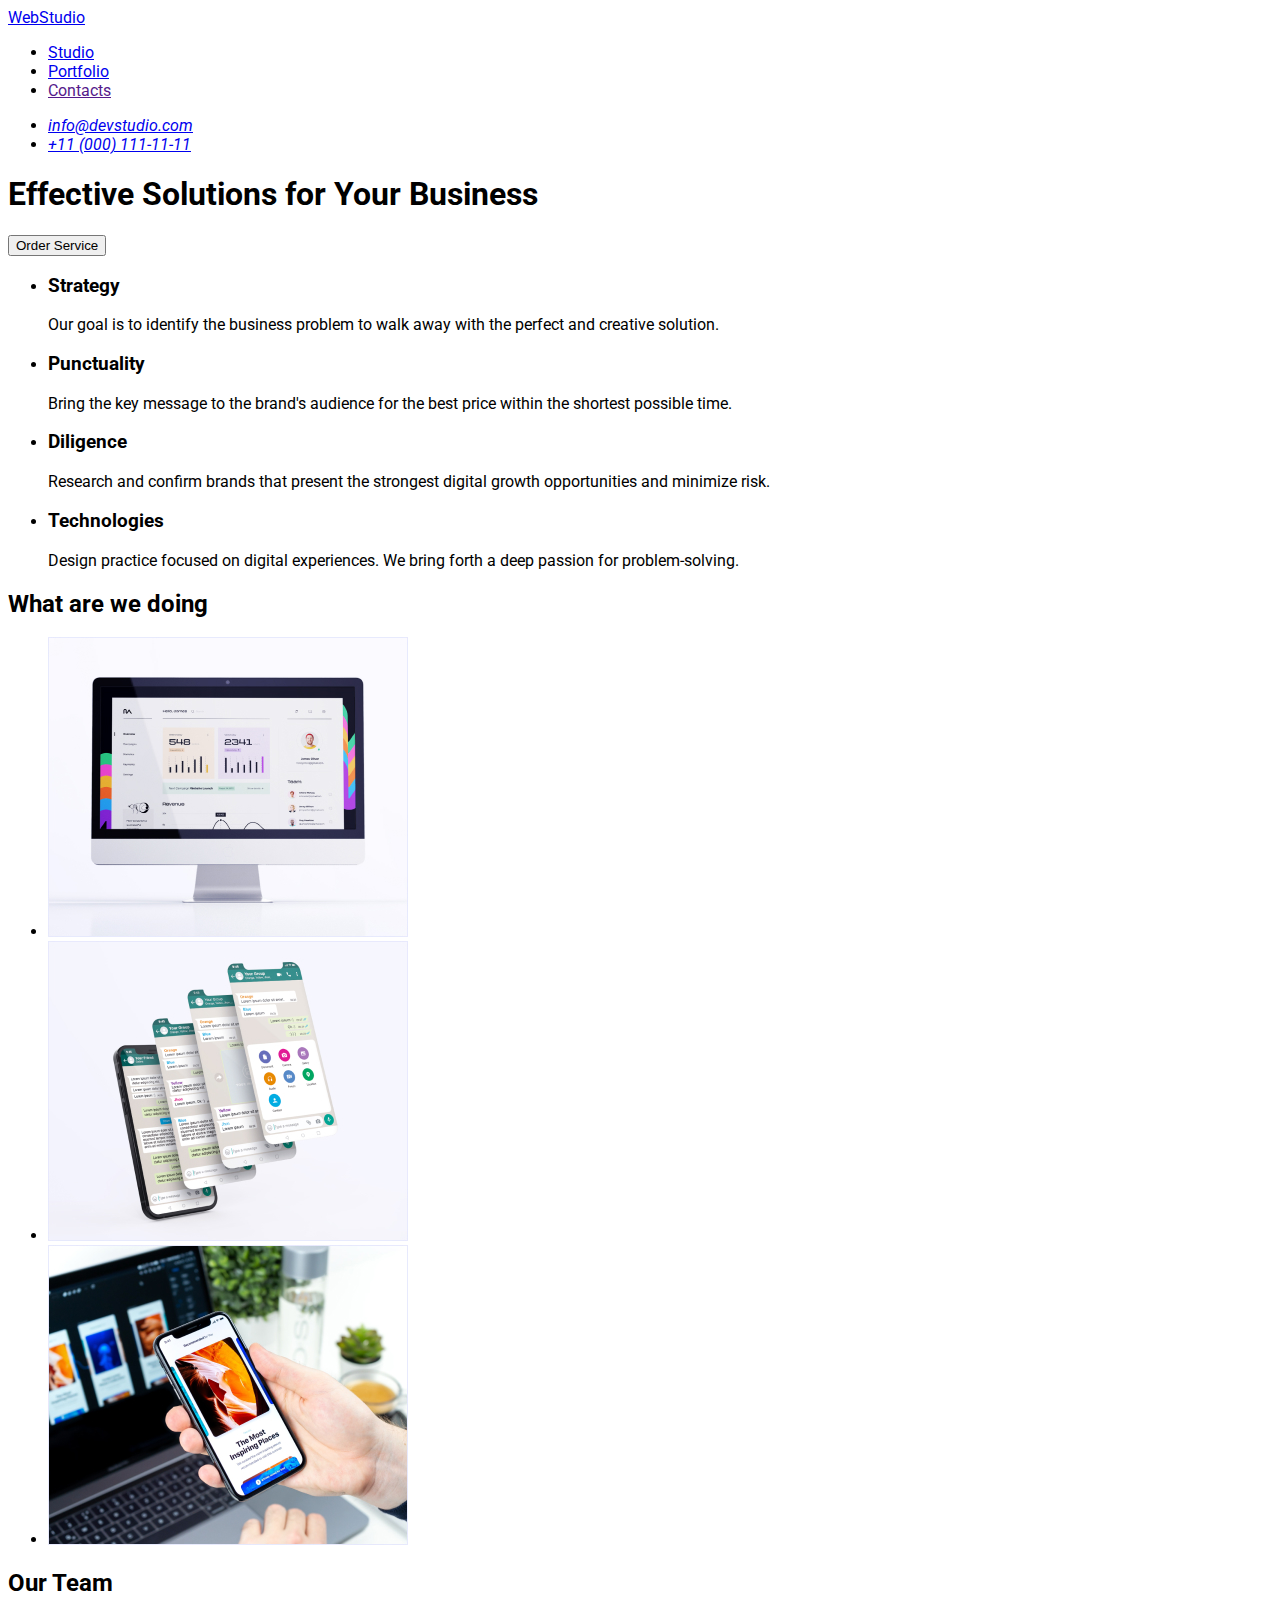
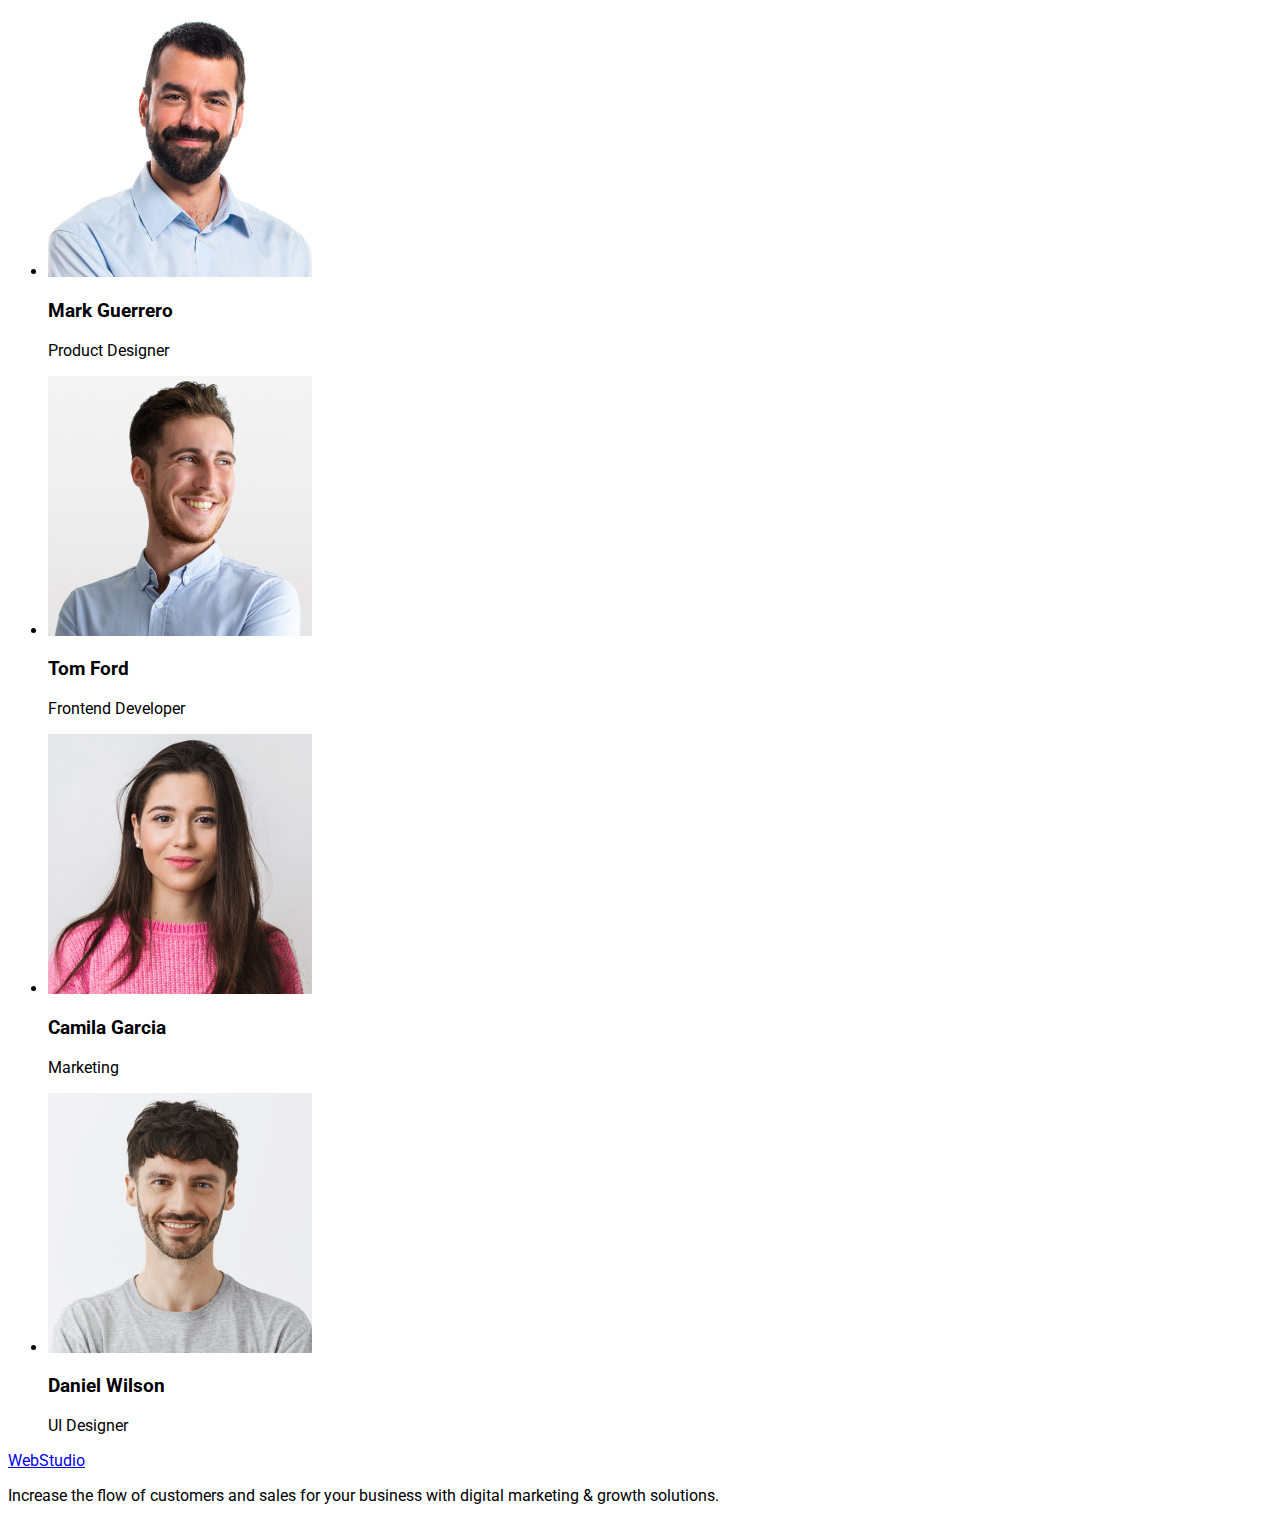
==== index.html @ bbcb8738 "Initial commit" ====
<!DOCTYPE html>
<html lang="en">
  <head>
    <meta charset="UTF-8" />
    <meta http-equiv="X-UA-Compatible" content="IE=edge" />
    <meta name="viewport" content="width=device-width, initial-scale=1.0" />
    <title>Studio</title>
    <link rel="stylesheet" href="./css/style.css" />

    <link rel="preconnect" href="https://fonts.googleapis.com" />
    <link rel="preconnect" href="https://fonts.gstatic.com" crossorigin />
    <link
      href="https://fonts.googleapis.com/css2?family=Roboto:wght@400;500;700;900&display=swap"
      rel="stylesheet"
    />
    <link rel="preconnect" href="https://fonts.googleapis.com" />
    <link rel="preconnect" href="https://fonts.gstatic.com" crossorigin />
    <link
      href="https://fonts.googleapis.com/css2?family=Raleway:wght@800&display=swap"
      rel="stylesheet"
    />
  </head>
  <body>
    <header>
      <nav>
        <a href="./index.html">WebStudio</a>
        <ul>
          <li>
            <a href="./index.html">Studio</a>
          </li>
          <li><a href="./portfolio.html">Portfolio</a></li>
          <li><a href="">Contacts</a></li>
        </ul>
      </nav>
      <address>
        <ul>
          <li>
            <a href="mailto:info@devstudio.com">info@devstudio.com</a>
          </li>
          <li><a href="tel:+110001111111">+11 (000) 111-11-11</a></li>
        </ul>
      </address>
    </header>

    <main>
      <section>
        <h1>Effective Solutions for Your Business</h1>
        <button type="button">Order Service</button>
      </section>

      <section>
        <h2 hidden>info</h2>
        <ul>
          <li>
            <h3>Strategy</h3>
            <p>
              Our goal is to identify the business problem to walk away with the
              perfect and creative solution.
            </p>
          </li>
          <li>
            <h3>Punctuality</h3>
            <p>
              Bring the key message to the brand's audience for the best price
              within the shortest possible time.
            </p>
          </li>
          <li>
            <h3>Diligence</h3>
            <p>
              Research and confirm brands that present the strongest digital
              growth opportunities and minimize risk.
            </p>
          </li>
          <li>
            <h3>Technologies</h3>
            <p>
              Design practice focused on digital experiences. We bring forth a
              deep passion for problem-solving.
            </p>
          </li>
        </ul>
      </section>
      <section>
        <h2>What are we doing</h2>
        <ul>
          <li><img src="./images/mac.jpg" alt="macbook" width="360" /></li>
          <li><img src="./images/phone.jpg" alt="phone" width="360" /></li>
          <li>
            <img src="./images/phone-mac.jpg" alt="macbook-phone" width="360" />
          </li>
        </ul>
      </section>
      <section>
        <h2>Our Team</h2>
        <ul>
          <li>
            <img src="./images/mark.jpg" alt="mark" width="264" />
            <h3>Mark Guerrero</h3>
            <p>Product Designer</p>
          </li>

          <li>
            <img src="./images/tom.jpg" alt="tom" width="264" />
            <h3>Tom Ford</h3>
            <p>Frontend Developer</p>
          </li>

          <li>
            <img src="./images/camila.jpg" alt="camila" width="264" />
            <h3>Camila Garcia</h3>
            <p>Marketing</p>
          </li>

          <li>
            <img src="./images/daniel.jpg" alt="daniel" width="264" />
            <h3>Daniel Wilson</h3>
            <p>UI Designer</p>
          </li>
        </ul>
      </section>
    </main>
    <footer>
      <a href="./index.html">WebStudio</a>
      <p>
        Increase the flow of customers and sales for your business with digital
        marketing & growth solutions.
      </p>
    </footer>
  </body>
</html>
---- css/style.css ----
body{
font-family: 'Roboto', sans-serif;
color: black;
}
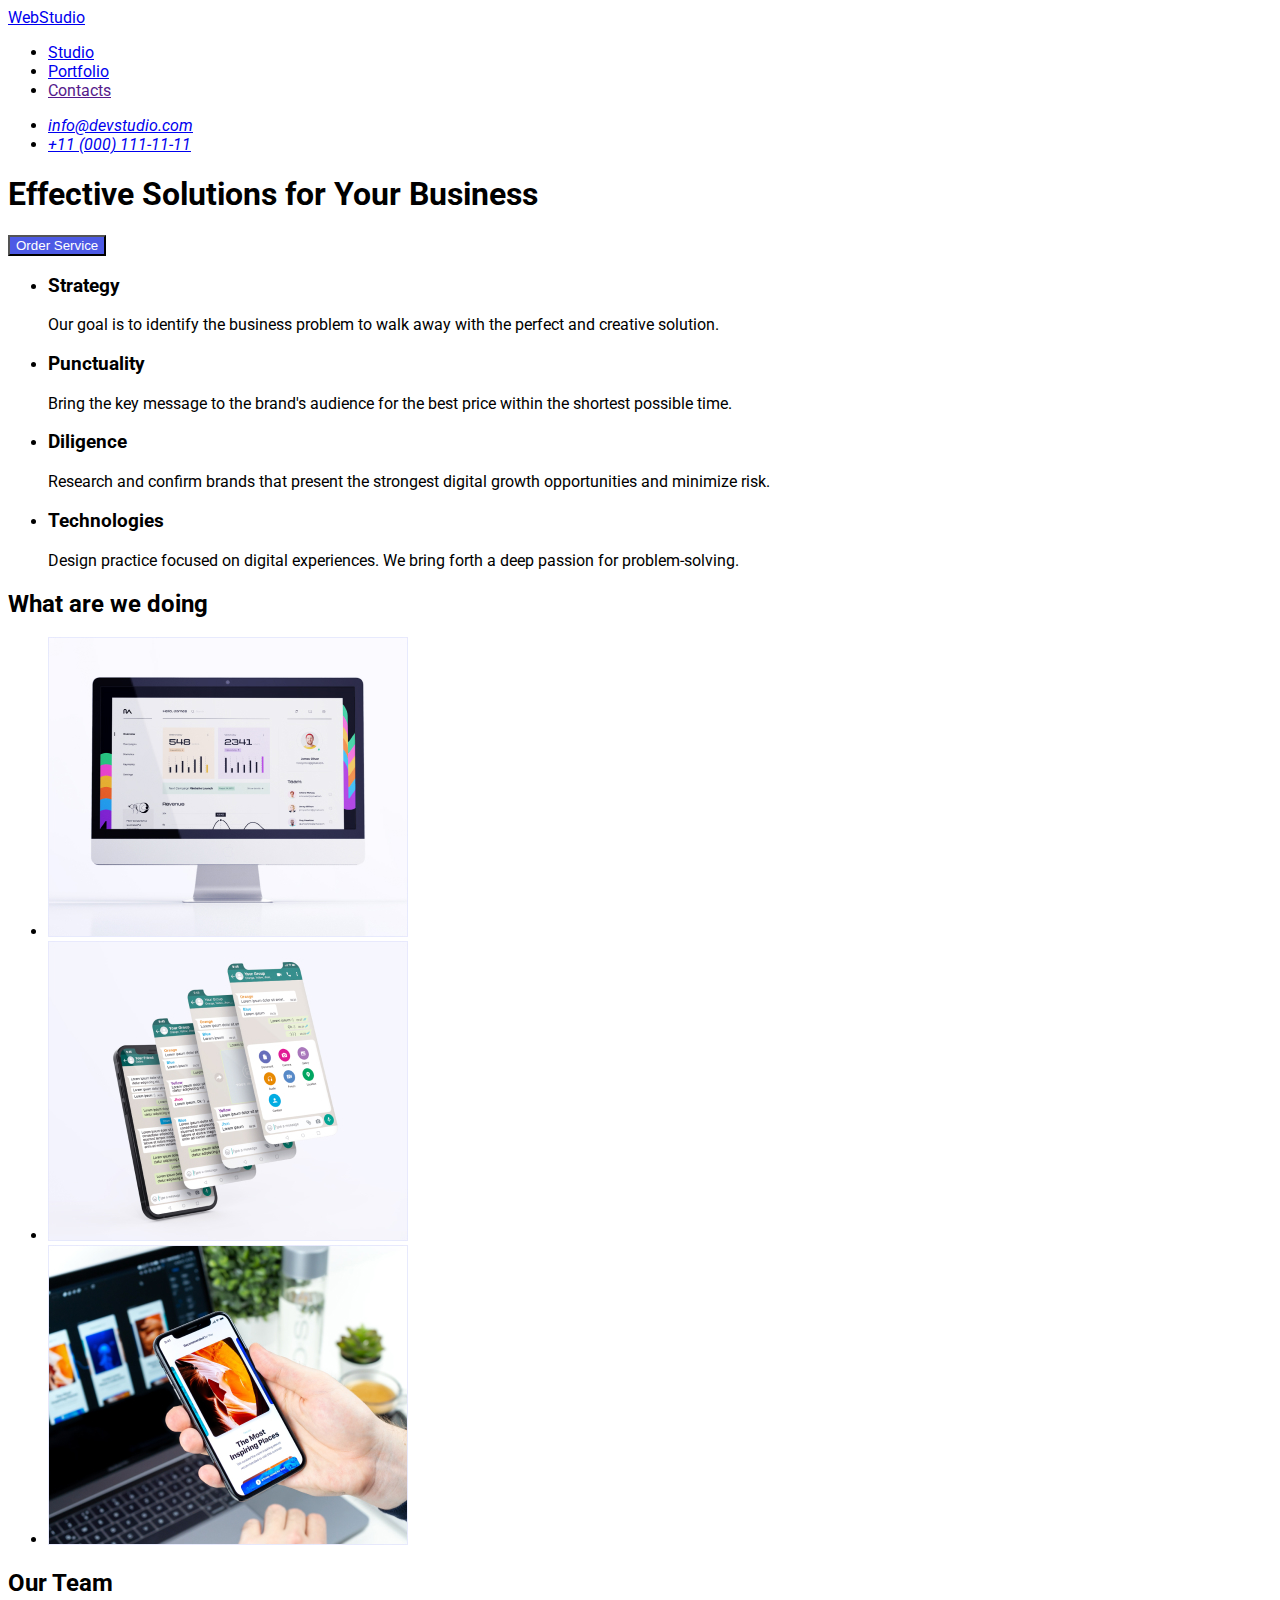
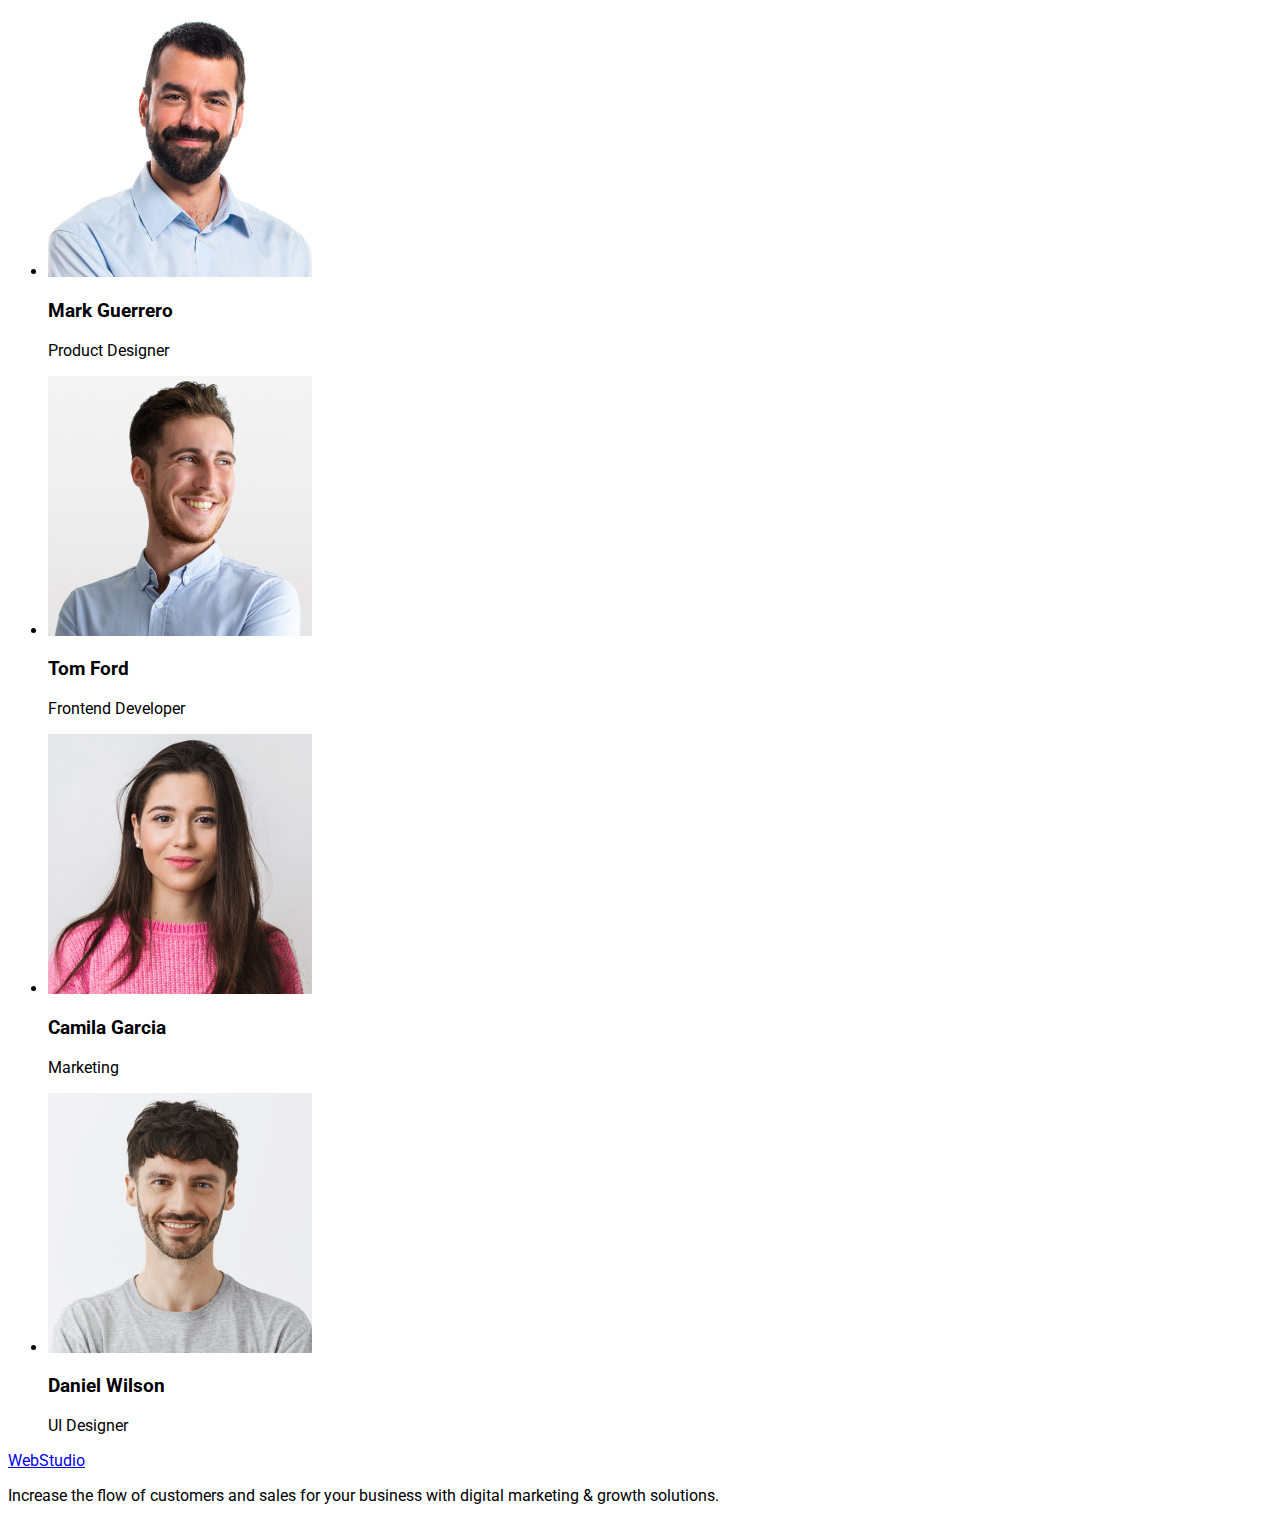
==== commit e93f95c4: "qwe" ====
--- a/index.html
+++ b/index.html
@@ -45,7 +45,7 @@
     <main>
       <section>
         <h1>Effective Solutions for Your Business</h1>
-        <button type="button">Order Service</button>
+        <button class="order_service" type="button">Order Service</button>
       </section>
 
       <section>
--- a/css/style.css
+++ b/css/style.css
@@ -1,4 +1,11 @@
 body{
 font-family: 'Roboto', sans-serif;
 color: black;
+}
+.order_service{
+    color:white;
+    background-color: #4D5AE5;
+}
+.order_service:hover{
+    background-color: #404BBF;
 }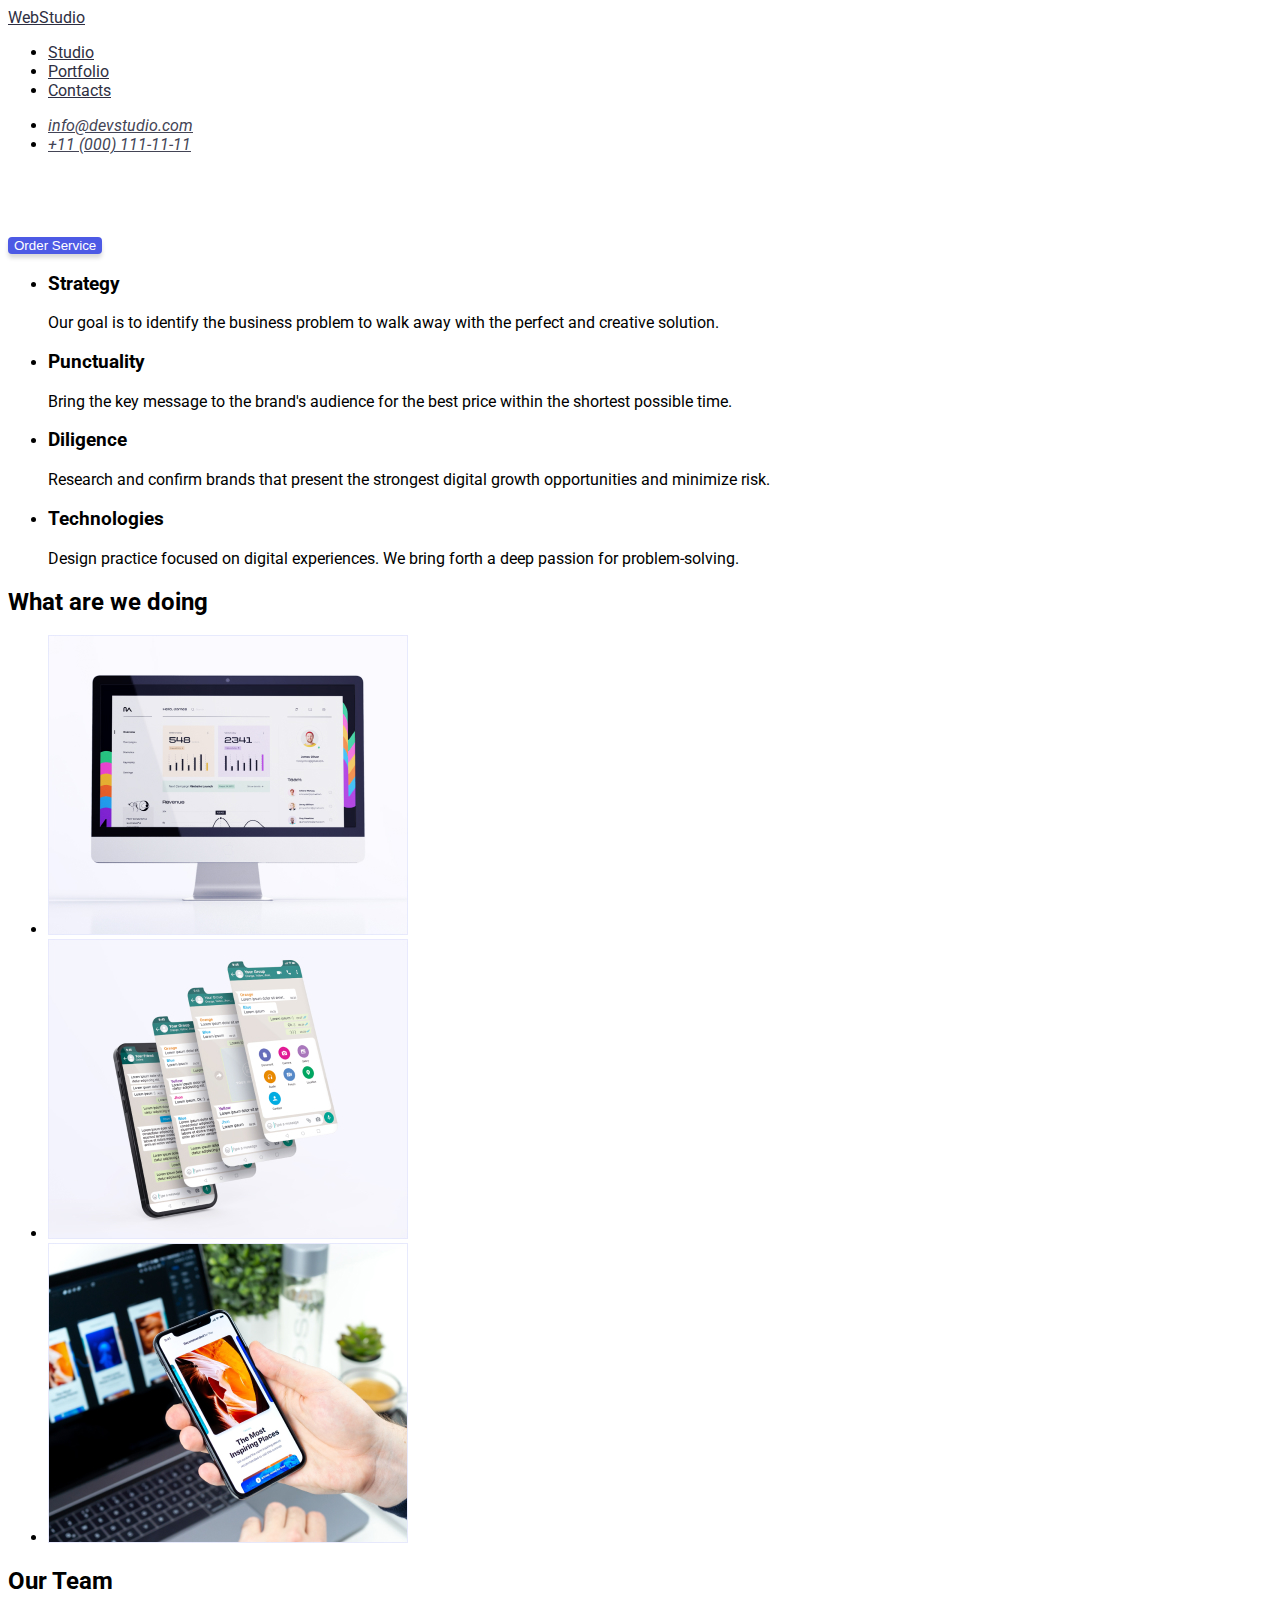
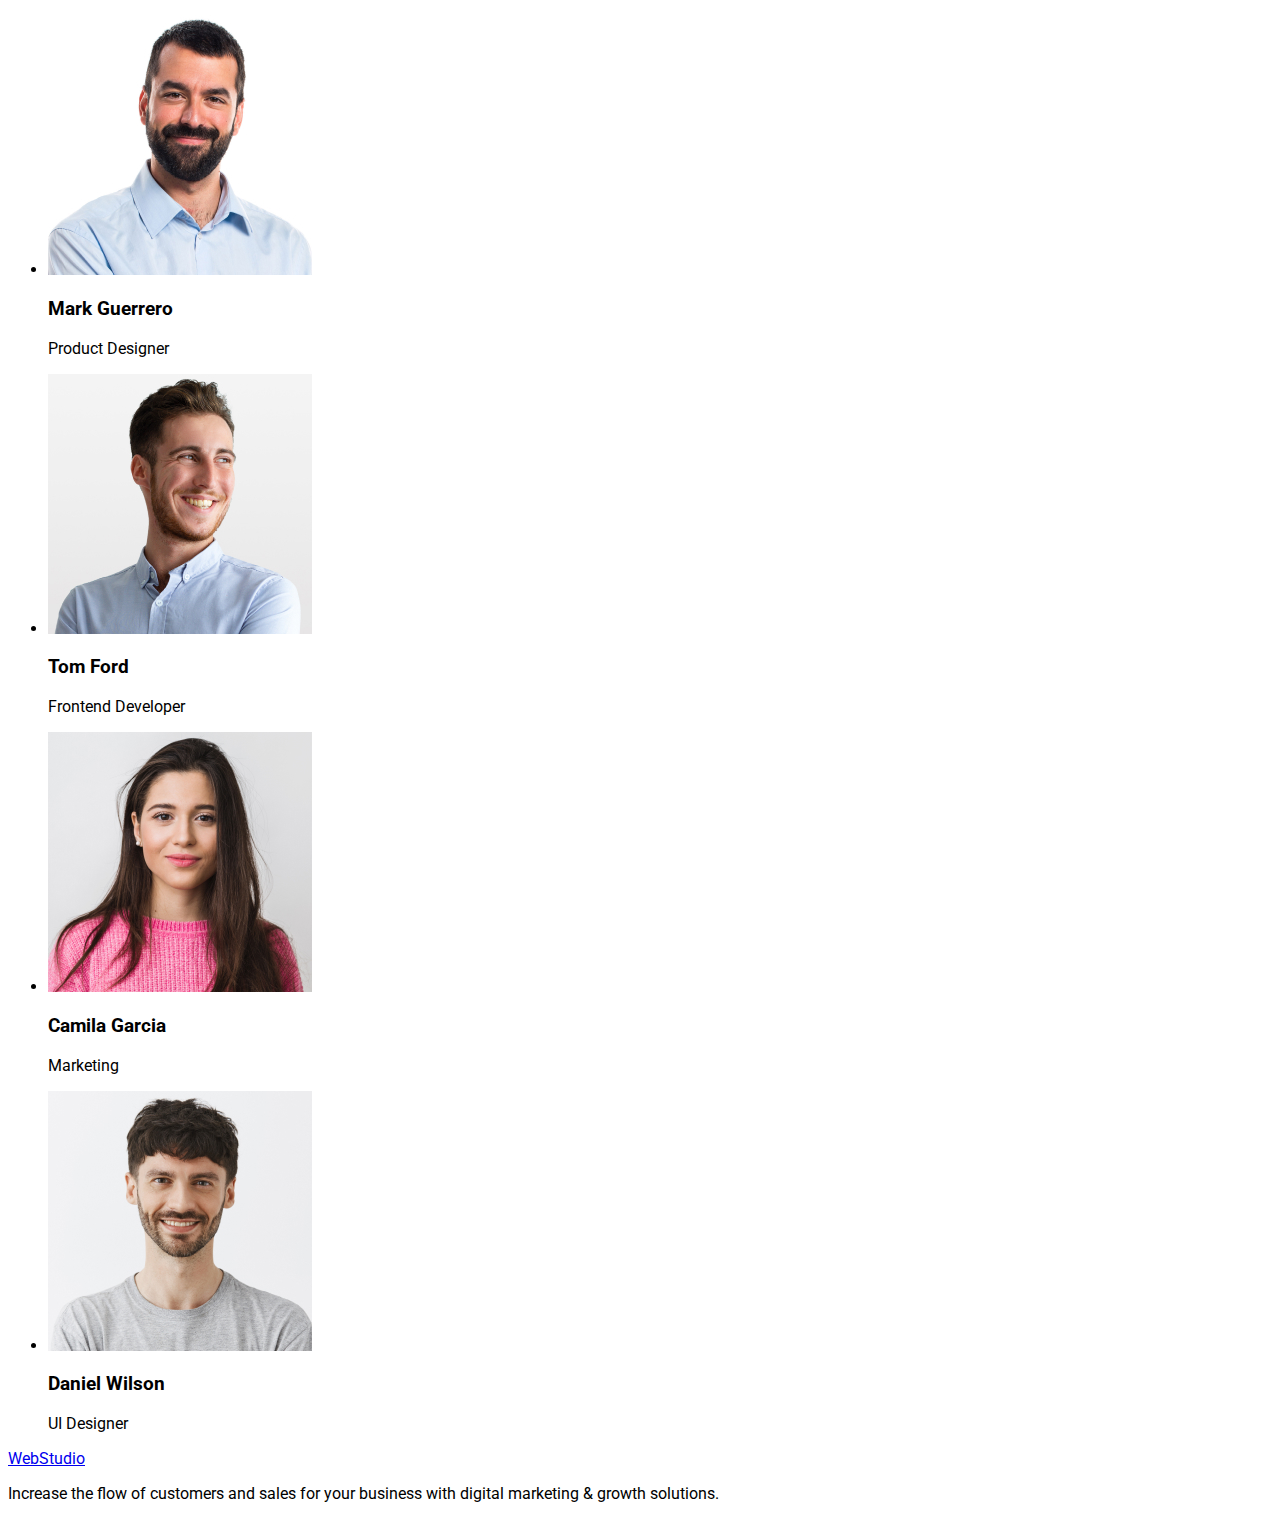
==== commit 9a6c00c3: "qwe" ====
--- a/index.html
+++ b/index.html
@@ -23,28 +23,32 @@
   <body>
     <header>
       <nav>
-        <a href="./index.html">WebStudio</a>
+        <a class="head_nav" href="./index.html">WebStudio</a>
         <ul>
           <li>
-            <a href="./index.html">Studio</a>
+            <a class="head_nav" href="./index.html">Studio</a>
           </li>
-          <li><a href="./portfolio.html">Portfolio</a></li>
-          <li><a href="">Contacts</a></li>
+          <li><a class="head_nav" href="./portfolio.html">Portfolio</a></li>
+          <li><a class="head_nav" href="">Contacts</a></li>
         </ul>
       </nav>
       <address>
         <ul>
           <li>
-            <a href="mailto:info@devstudio.com">info@devstudio.com</a>
+            <a class="contacts" href="mailto:info@devstudio.com"
+              >info@devstudio.com</a
+            >
           </li>
-          <li><a href="tel:+110001111111">+11 (000) 111-11-11</a></li>
+          <li>
+            <a class="contacts" href="tel:+110001111111">+11 (000) 111-11-11</a>
+          </li>
         </ul>
       </address>
     </header>
 
     <main>
       <section>
-        <h1>Effective Solutions for Your Business</h1>
+        <h1 class="main_title">Effective Solutions for Your Business</h1>
         <button class="order_service" type="button">Order Service</button>
       </section>
 
--- a/css/style.css
+++ b/css/style.css
@@ -2,10 +2,42 @@
 font-family: 'Roboto', sans-serif;
 color: black;
 }
+
+button{
+    cursor: pointer;
+}
 .order_service{
     color:white;
     background-color: #4D5AE5;
+   
+    box-shadow: 0 4px 4px rgba(0, 0, 0, 0.15);
+        border-radius: 4px;
+        border: none;
 }
 .order_service:hover{
     background-color: #404BBF;
+}
+.main_title{
+    color: white;
+}
+.contacts{
+    color: #434455;
+}
+.contacts:hover {
+color: #404BBF;
+}
+.head_nav{
+    color: #2E2F42;
+}
+.head_nav:hover{
+    color: #404BBF;
+}
+.main_button{
+    background: #F4F4FD;
+    color: #404BBF;
+border: none;
+}
+.main_button:hover{
+    background: #404BBF;
+    color: #F4F4FD;
 }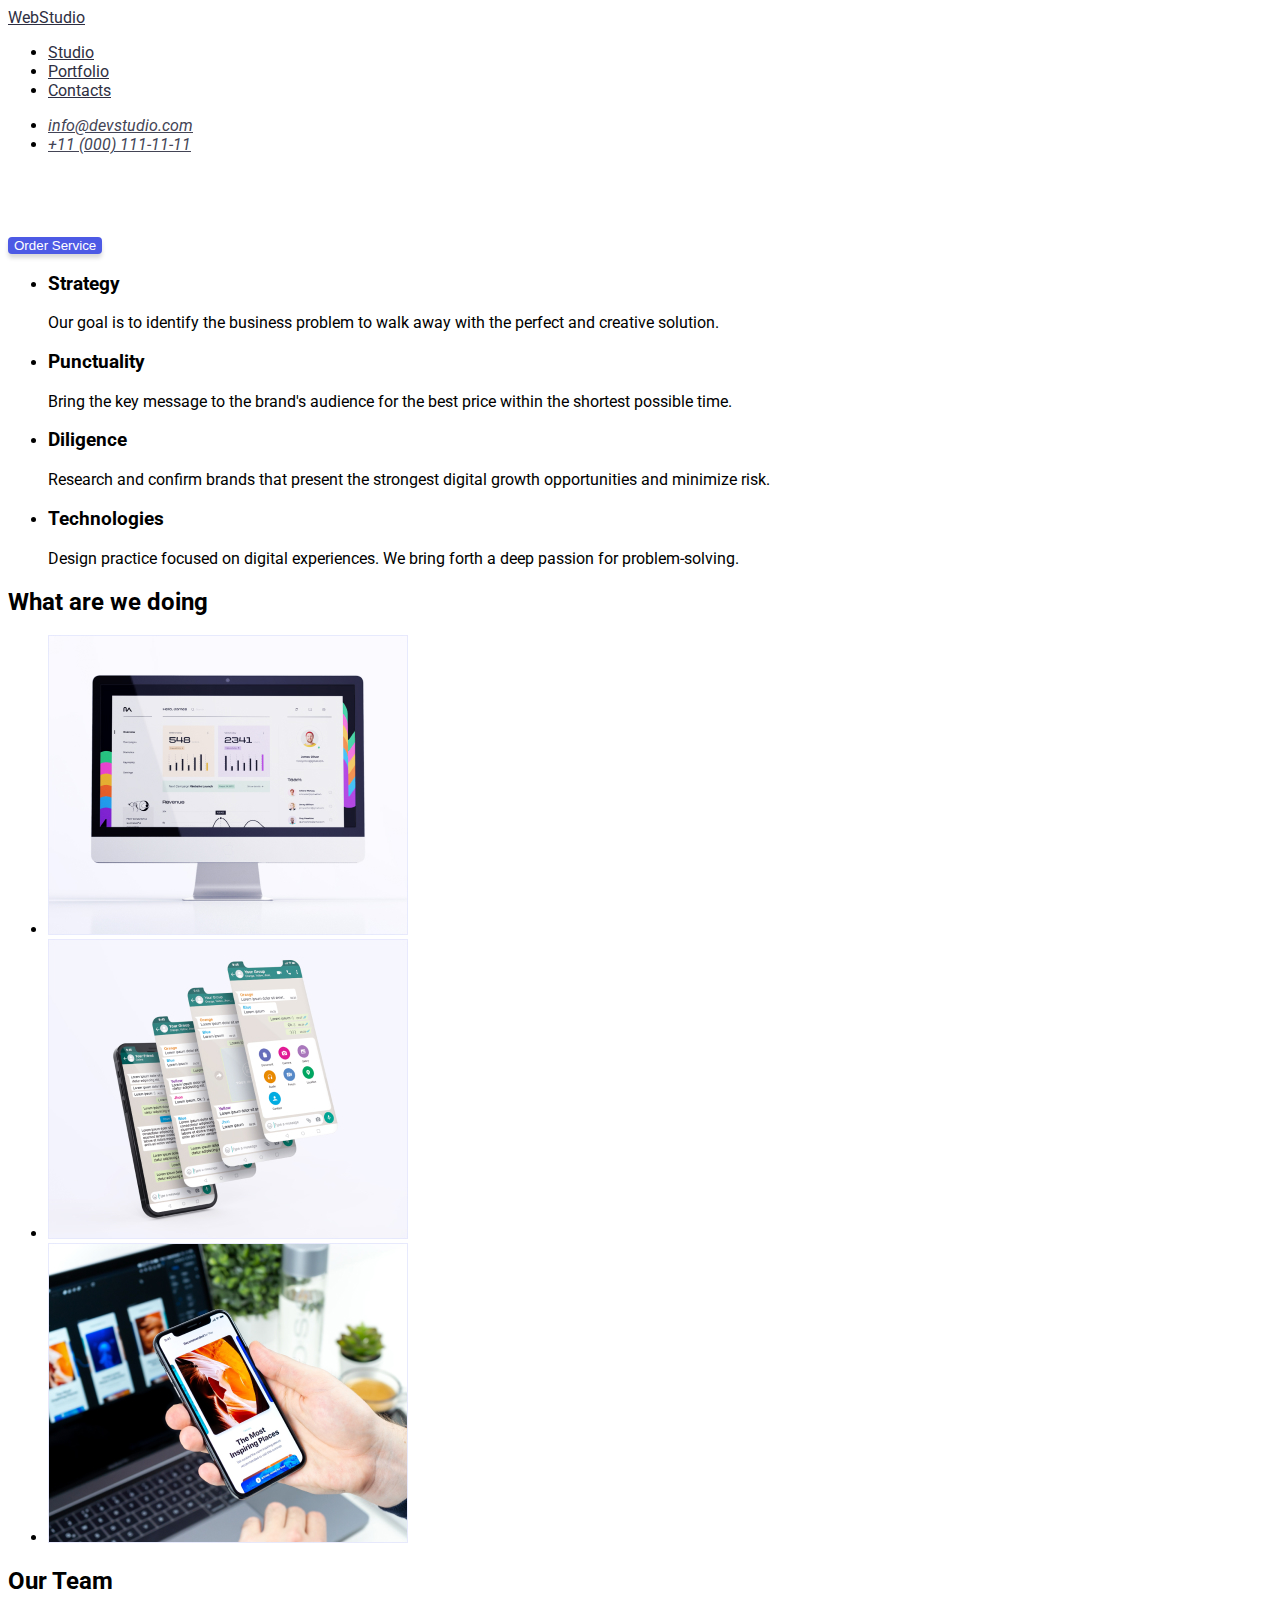
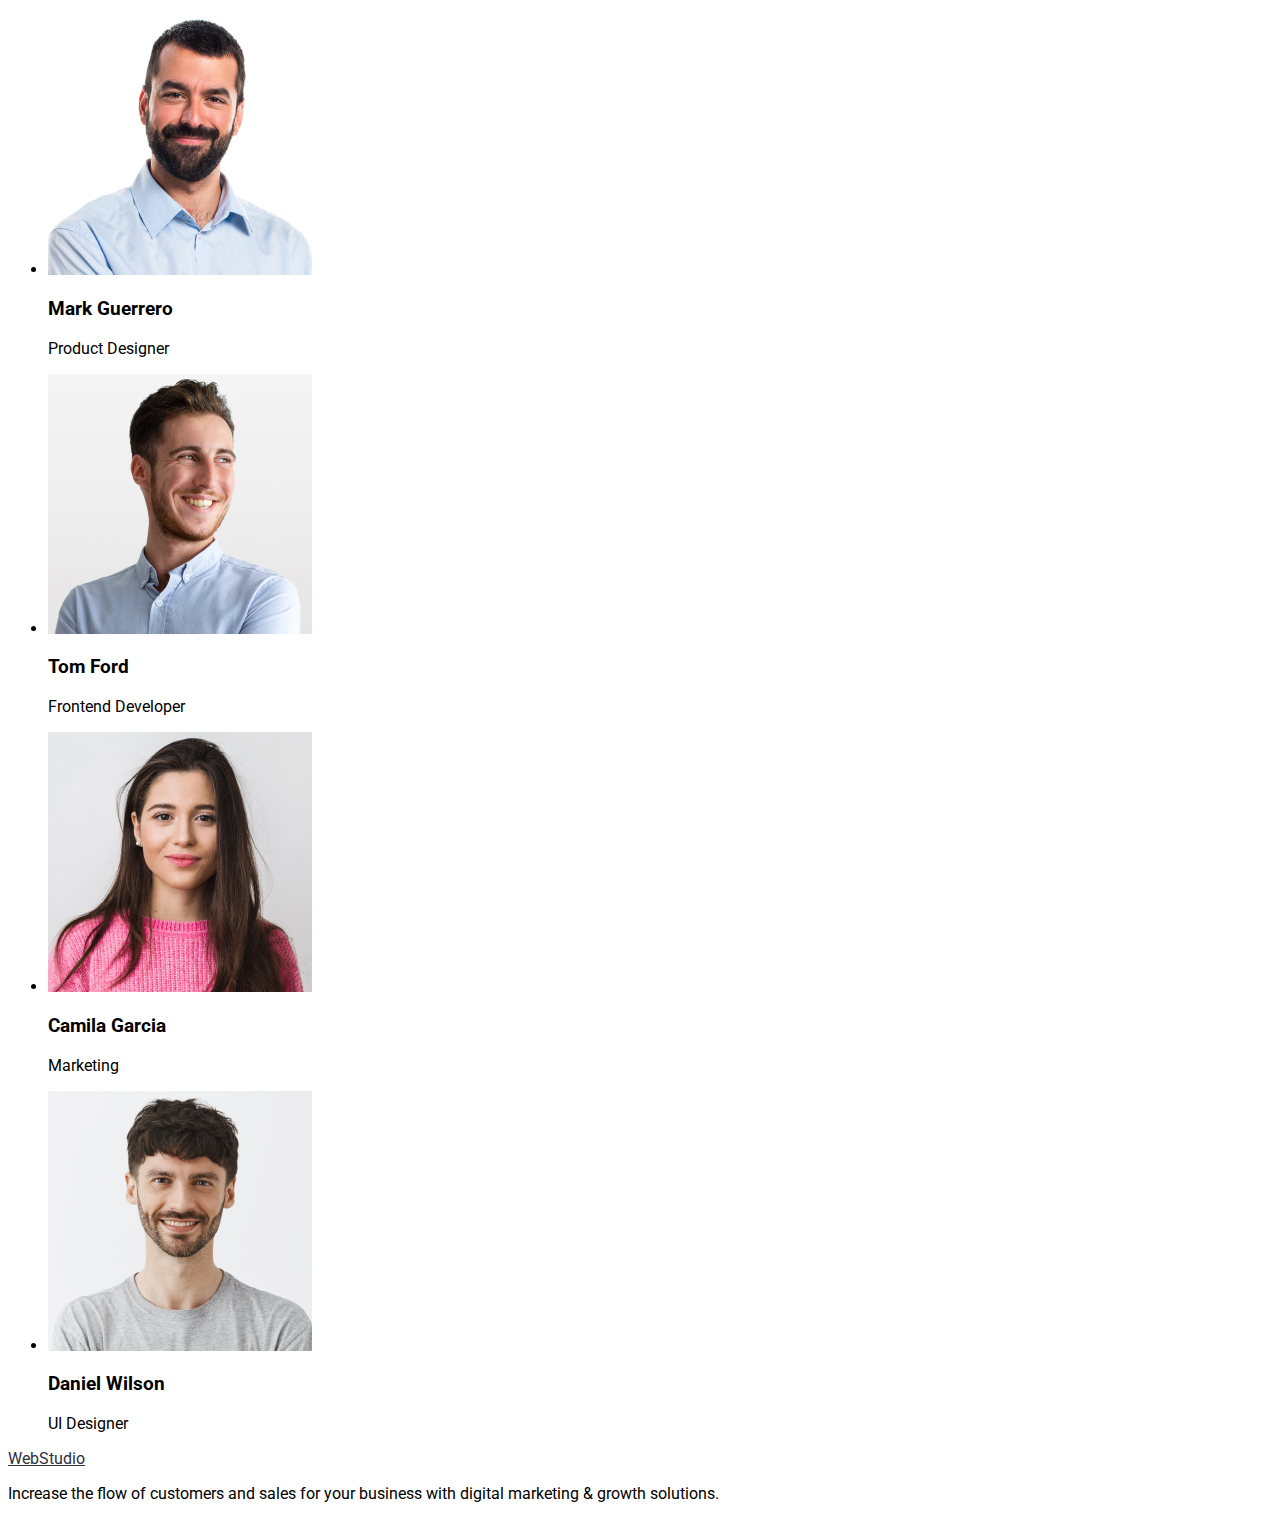
==== commit 3689bc3a: "qwe" ====
--- a/index.html
+++ b/index.html
@@ -125,7 +125,7 @@
       </section>
     </main>
     <footer>
-      <a href="./index.html">WebStudio</a>
+      <a class="head_nav" href="./index.html">WebStudio</a>
       <p>
         Increase the flow of customers and sales for your business with digital
         marketing & growth solutions.
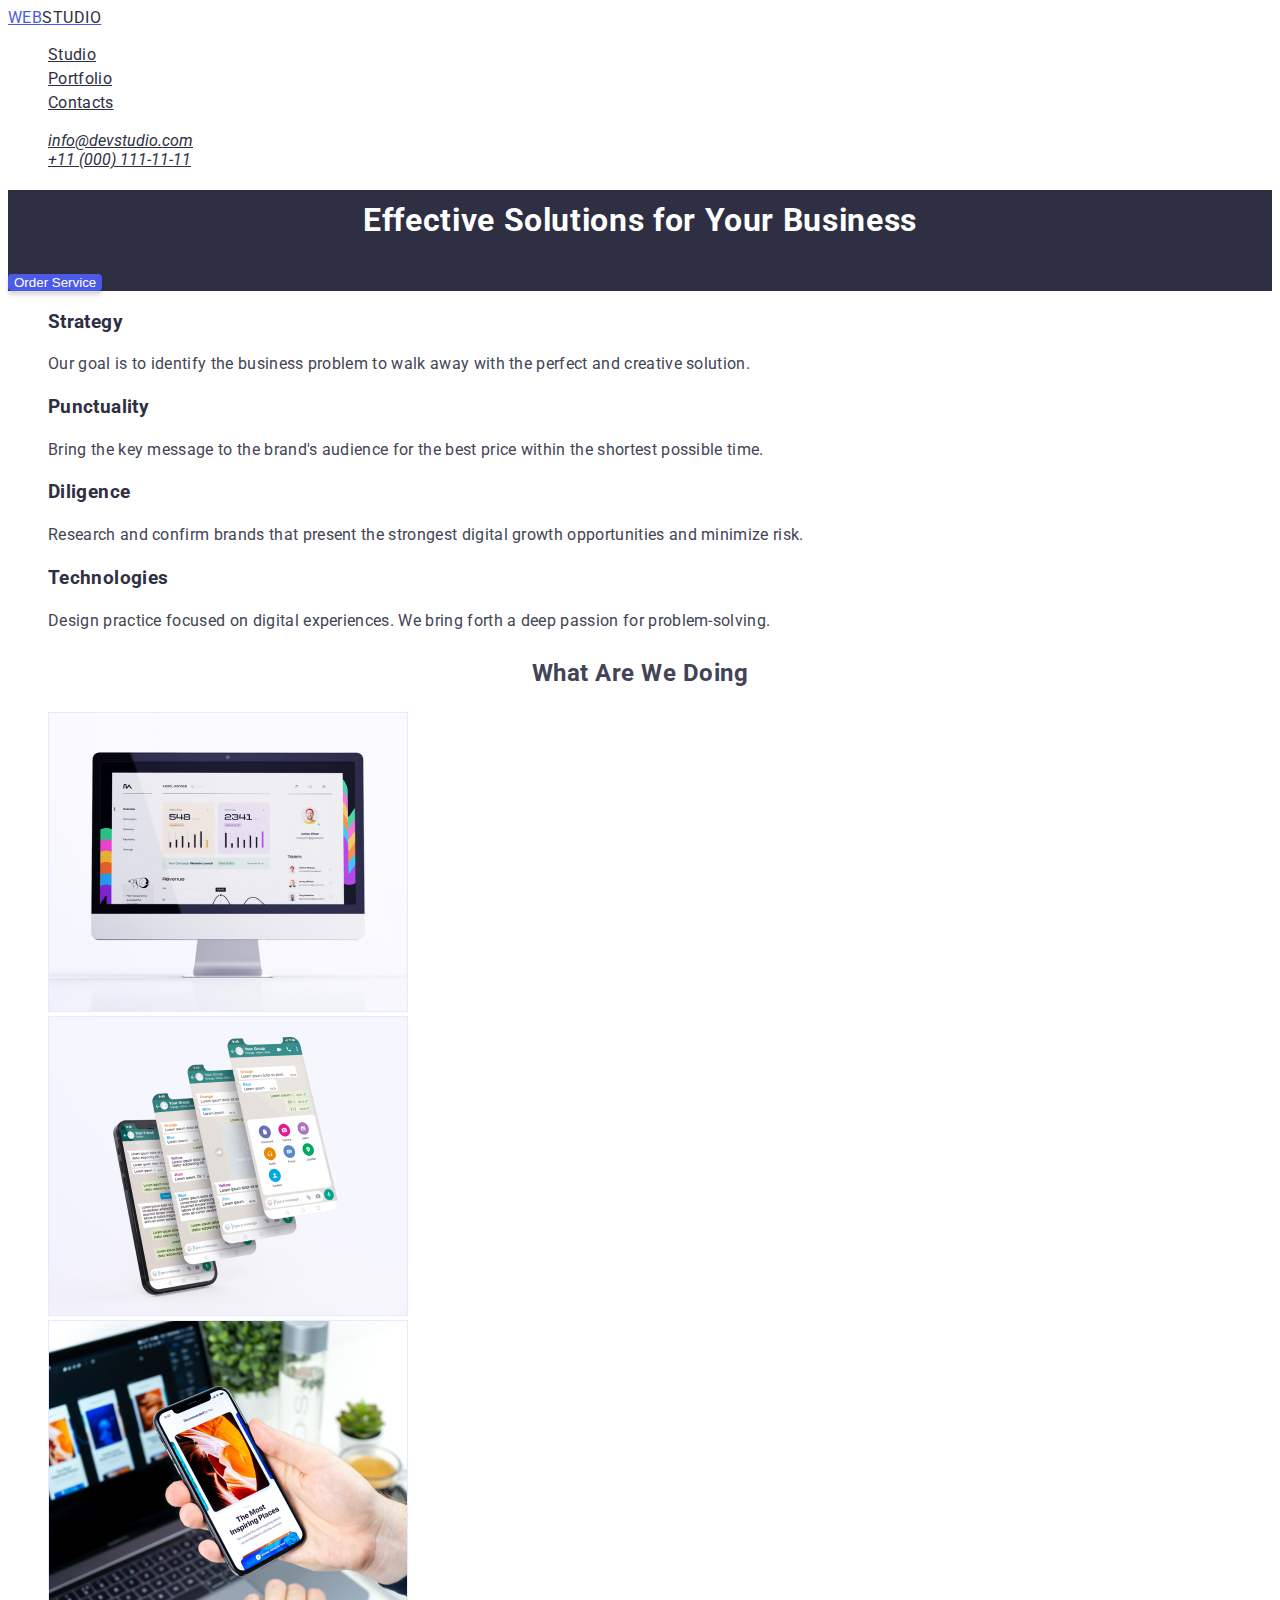
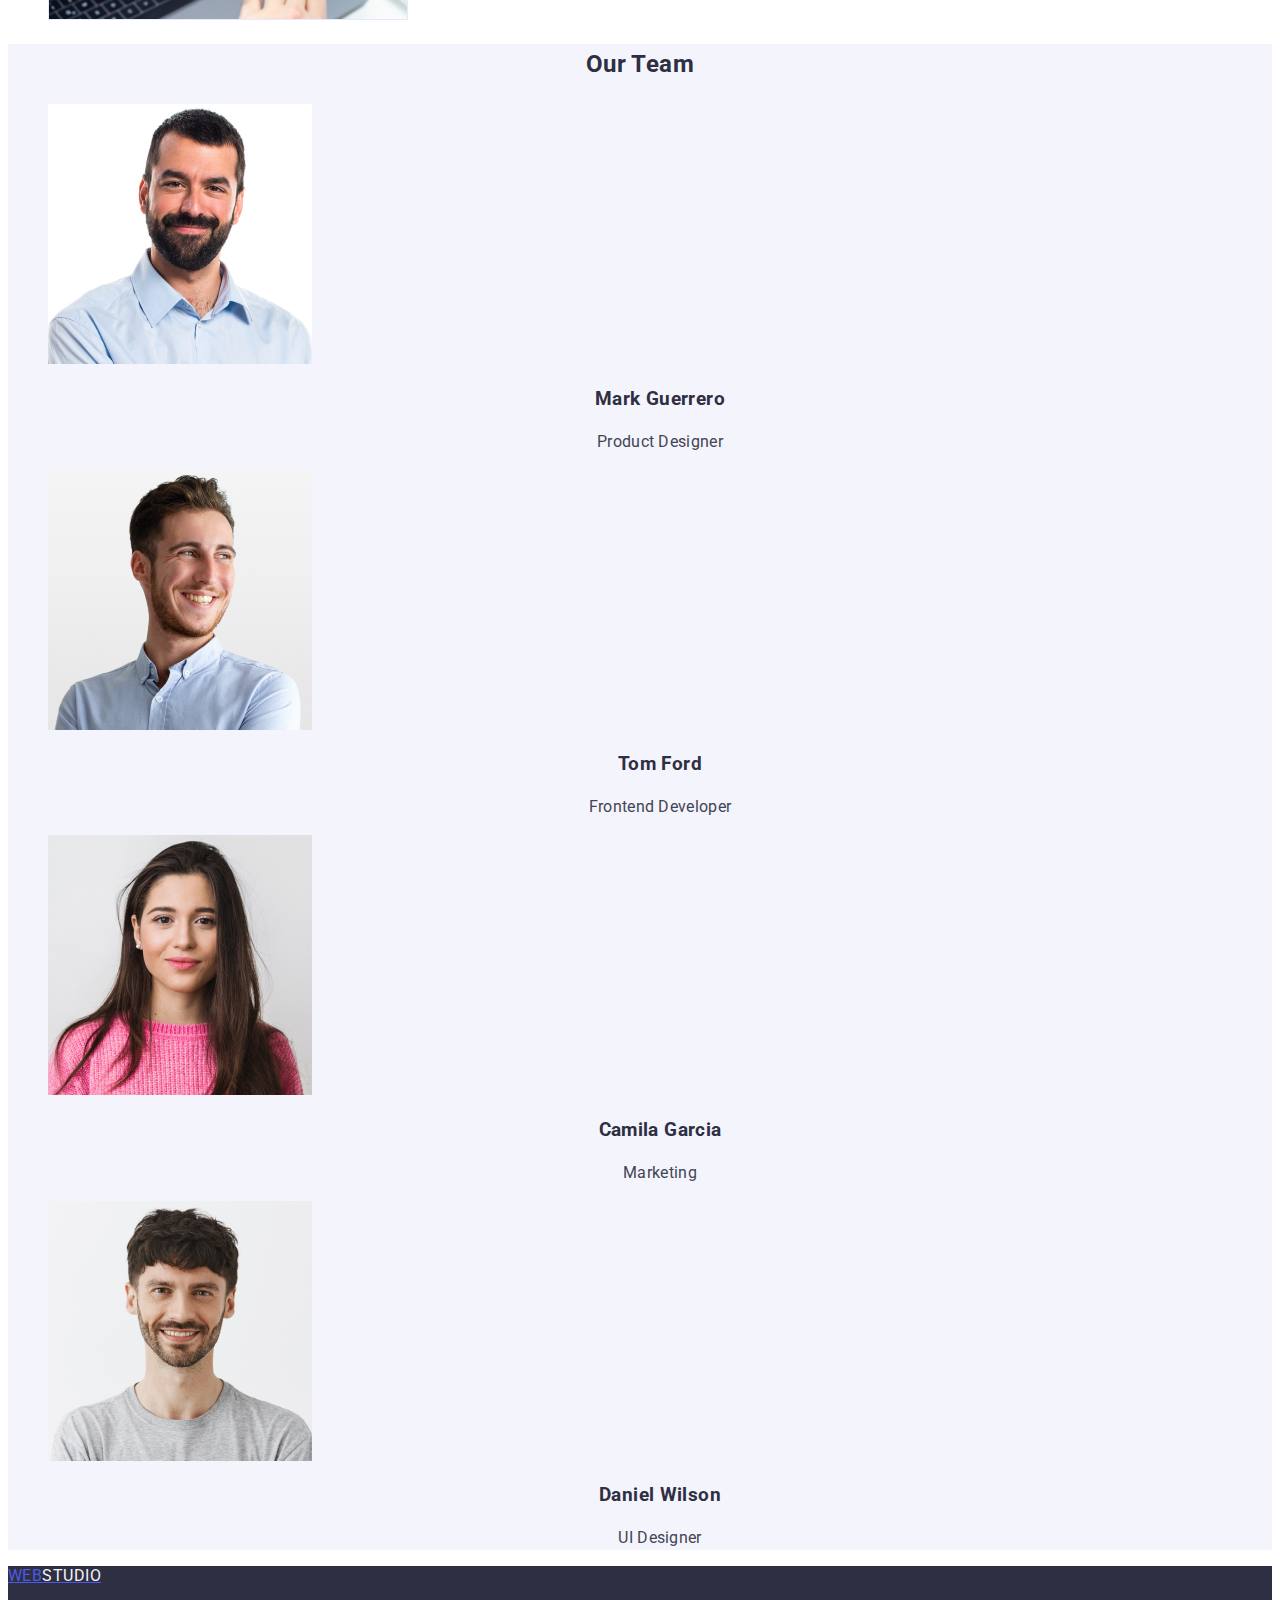
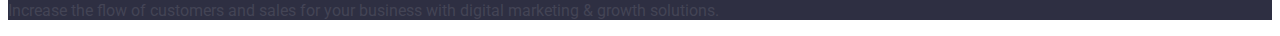
==== commit 208dbb66: "bust" ====
--- a/index.html
+++ b/index.html
@@ -23,7 +23,9 @@
   <body>
     <header>
       <nav>
-        <a class="head_nav" href="./index.html">WebStudio</a>
+       <a class="logo_header" href="./index.html"
+          >Web<span class="logo_header_span">Studio</span></a
+        >
         <ul>
           <li>
             <a class="head_nav" href="./index.html">Studio</a>
@@ -47,46 +49,47 @@
     </header>
 
     <main>
-      <section>
-        <h1 class="main_title">Effective Solutions for Your Business</h1>
+      <section class="first_section">
+        <h1 class="first_title">Effective Solutions for Your Business</h1>
         <button class="order_service" type="button">Order Service</button>
       </section>
 
-      <section>
+      <section class="second_section">
         <h2 hidden>info</h2>
         <ul>
           <li>
-            <h3>Strategy</h3>
-            <p>
+            <h3 class="second_title">Strategy</h3>
+            <p class="second_text">
               Our goal is to identify the business problem to walk away with the
               perfect and creative solution.
             </p>
           </li>
           <li>
-            <h3>Punctuality</h3>
-            <p>
+            <h3 class="second_title">Punctuality</h3>
+            <p class="second_text">
               Bring the key message to the brand's audience for the best price
               within the shortest possible time.
             </p>
           </li>
           <li>
-            <h3>Diligence</h3>
-            <p>
+            <h3 class="second_title">Diligence</h3>
+            <p class="second_text">
               Research and confirm brands that present the strongest digital
               growth opportunities and minimize risk.
             </p>
           </li>
           <li>
-            <h3>Technologies</h3>
-            <p>
+            <h3 class="second_title">Technologies</h3>
+            <p class="second_text">
               Design practice focused on digital experiences. We bring forth a
               deep passion for problem-solving.
             </p>
           </li>
         </ul>
       </section>
-      <section>
-        <h2>What are we doing</h2>
+      
+      <section class="thirt_section">
+        <h2 class="thirt_title">What are we doing</h2>
         <ul>
           <li><img src="./images/mac.jpg" alt="macbook" width="360" /></li>
           <li><img src="./images/phone.jpg" alt="phone" width="360" /></li>
@@ -95,37 +98,39 @@
           </li>
         </ul>
       </section>
-      <section>
-        <h2>Our Team</h2>
+
+
+      <section class="four_section">
+        <h2 class="four_title">Our Team</h2>
         <ul>
           <li>
             <img src="./images/mark.jpg" alt="mark" width="264" />
-            <h3>Mark Guerrero</h3>
-            <p>Product Designer</p>
+            <h3 class="four_team_name">Mark Guerrero</h3>
+            <p class="four_profesion">Product Designer</p>
           </li>
 
           <li>
             <img src="./images/tom.jpg" alt="tom" width="264" />
-            <h3>Tom Ford</h3>
-            <p>Frontend Developer</p>
+            <h3 class="four_team_name">Tom Ford</h3>
+            <p class="four_profesion">Frontend Developer</p>
           </li>
 
           <li>
             <img src="./images/camila.jpg" alt="camila" width="264" />
-            <h3>Camila Garcia</h3>
-            <p>Marketing</p>
+            <h3 class="four_team_name">Camila Garcia</h3>
+            <p class="four_profesion">Marketing</p>
           </li>
 
           <li>
             <img src="./images/daniel.jpg" alt="daniel" width="264" />
-            <h3>Daniel Wilson</h3>
-            <p>UI Designer</p>
+            <h3 class="four_team_name">Daniel Wilson</h3>
+            <p class="four_profesion">UI Designer</p>
           </li>
         </ul>
       </section>
     </main>
-    <footer>
-      <a class="head_nav" href="./index.html">WebStudio</a>
+    <footer class="footer">
+      <a class="logo_footer" href="./index.html">Web<span class="logo_footer_span">Studio<span></a>
       <p>
         Increase the flow of customers and sales for your business with digital
         marketing & growth solutions.
--- a/css/style.css
+++ b/css/style.css
@@ -1,43 +1,147 @@
-body{
-font-family: 'Roboto', sans-serif;
-color: black;
+:root {
+  --primary-brand: #4d5ae5;
+  --pressed-state: #404bbf;
+  --dark: #2e2f42;
+  --success: #31d0aa;
+  --text: #434455;
+  --subtle-text: #8e8f99;
+  --accent: #e7e9fc;
+  --light: #f4f4fd;
+  --modal-overlay: #2e2f42;
+  --hero-background: #2e2f42;
+}
+body {
+  font-family: "Roboto", sans-serif;
+  color: var(--text);
+}
+ul {
+  list-style-type: none;
+}
+button {
+  cursor: pointer;
+}
+.contacts {
+  color: var(--dark);
+}
+.contacts:hover {
+  color: var(--pressed-state);
+}
+.head_nav {
+  color: var(--dark);
+  line-height: 24px;
+  letter-spacing: 0.02em;
+}
+.head_nav:hover {
+  color: var(--primary-state);
+}
+.main_button {
+  background: var(--light);
+  color: var(--pressed-state);
+  border: none;
+}
+.main_button:hover {
+  background: var(--pressed-state);
+  color: var(--light);
+}
+.logo_header {
+  display: flex;
+  align-items: center;
+  letter-spacing: 0.03em;
+  text-transform: uppercase;
+
+  color: var(--primary-brand);
+}
+.logo_header_span {
+  display: flex;
+  align-items: center;
+  letter-spacing: 0.03em;
+  text-transform: uppercase;
+  color: var(--dark);
+}
+.order_service {
+  color: white;
+  background-color: var(--primary-brand);
+
+  box-shadow: 0 4px 4px rgba(0, 0, 0, 0.15);
+  border-radius: 4px;
+  border: none;
+}
+.order_service:hover {
+  background-color: var(--pressed-state);
+}
+.first_title {
+  color: white;
+  line-height: 60px;
+  text-align: center;
+  letter-spacing: 0.02em;
+}
+.first_section {
+  background: var(--hero-background);
+}
+.footer {
+  background: var(--modal-overlay);
+}
+.second_text {
+  line-height: 24px;
+  letter-spacing: 0.02em;
+  color: var(--text);
+}
+.second_title {
+  line-height: 24px;
+  letter-spacing: 0.02em;
+  color: var(--dark);
+}
+.thirt_title {
+  line-height: 40px;
+  text-align: center;
+  letter-spacing: 0.02em;
+  text-transform: capitalize;
+}
+.four_section {
+  background: var(--light);
+}
+.four_title {
+  line-height: 40px;
+  text-align: center;
+  letter-spacing: 0.02em;
+  text-transform: capitalize;
+  color: var(--dark);
+}
+.four_team_name {
+  line-height: 24px;
+  text-align: center;
+  letter-spacing: 0.02em;
+  color: var(--dark);
+}
+.four_profesion {
+  line-height: 24px;
+  text-align: center;
+  letter-spacing: 0.02em;
+  color: var(--text);
+}
+.logo_footer {
+  display: flex;
+  align-items: center;
+  letter-spacing: 0.03em;
+  text-transform: uppercase;
+  color: var(--primary-brand);
+}
+.logo_footer_span {
+  display: flex;
+  align-items: center;
+  letter-spacing: 0.03em;
+  text-transform: uppercase;
+
+  color: var(--light);
 }
 
-button{
-    cursor: pointer;
+.portfolio_title {
+  line-height: 24px;
+  letter-spacing: 0.02em;
+  color: var(--dark);
 }
-.order_service{
-    color:white;
-    background-color: #4D5AE5;
-   
-    box-shadow: 0 4px 4px rgba(0, 0, 0, 0.15);
-        border-radius: 4px;
-        border: none;
+.portfolio_text {
+  line-height: 24px;
+  letter-spacing: 0.02em;
+  color: var(--text);
 }
-.order_service:hover{
-    background-color: #404BBF;
-}
-.main_title{
-    color: white;
-}
-.contacts{
-    color: #434455;
-}
-.contacts:hover {
-color: #404BBF;
-}
-.head_nav{
-    color: #2E2F42;
-}
-.head_nav:hover{
-    color: #404BBF;
-}
-.main_button{
-    background: #F4F4FD;
-    color: #404BBF;
-border: none;
-}
-.main_button:hover{
-    background: #404BBF;
-    color: #F4F4FD;
-}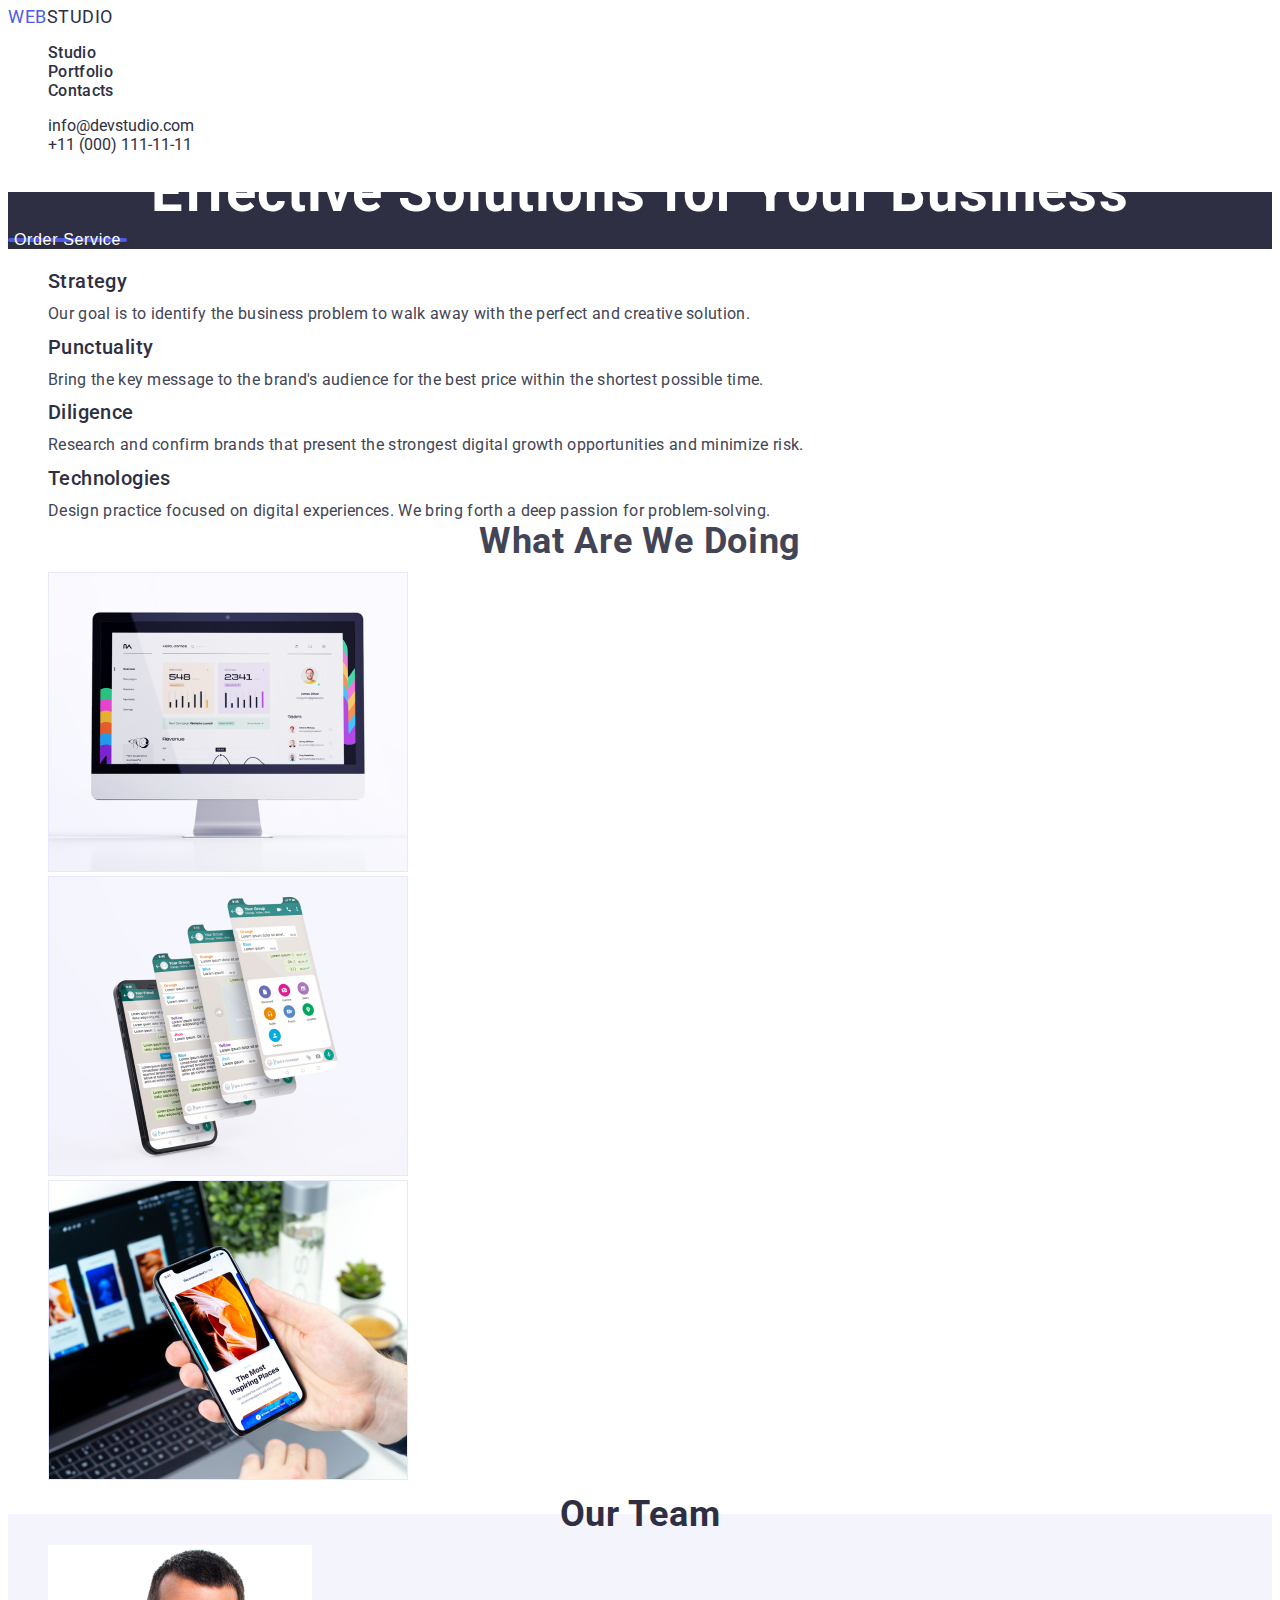
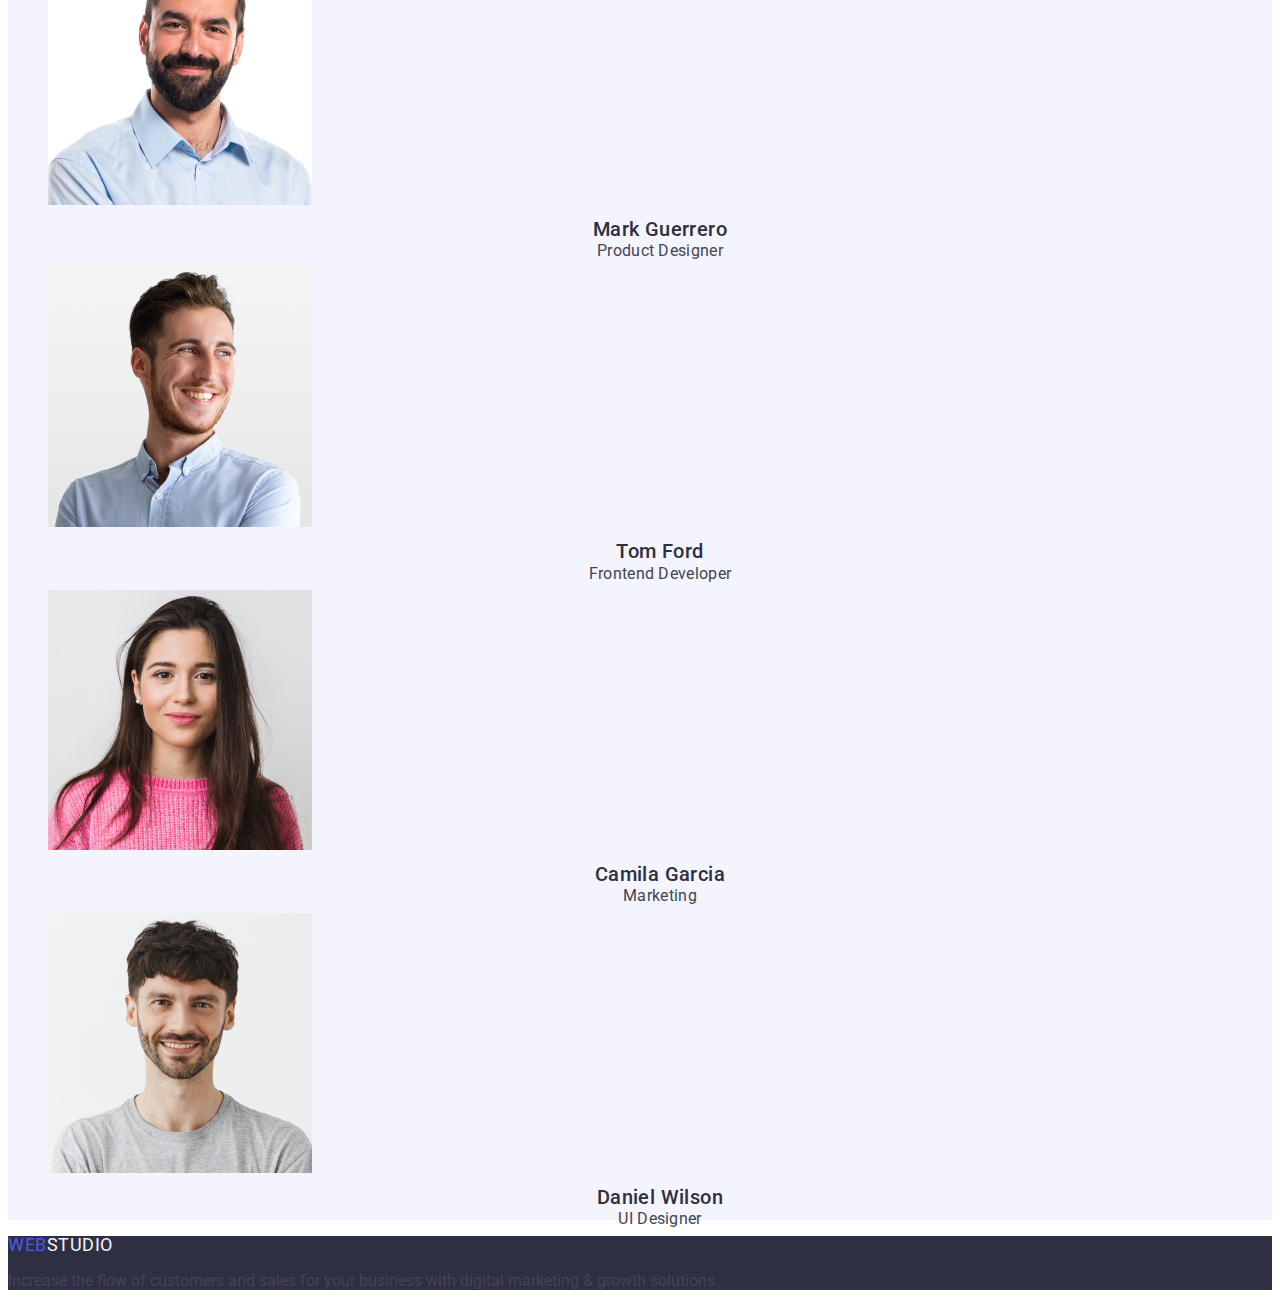
==== commit 03992fd7: "qwe" ====
--- a/index.html
+++ b/index.html
@@ -7,18 +7,10 @@
     <title>Studio</title>
     <link rel="stylesheet" href="./css/style.css" />
 
-    <link rel="preconnect" href="https://fonts.googleapis.com" />
-    <link rel="preconnect" href="https://fonts.gstatic.com" crossorigin />
-    <link
-      href="https://fonts.googleapis.com/css2?family=Roboto:wght@400;500;700;900&display=swap"
-      rel="stylesheet"
-    />
-    <link rel="preconnect" href="https://fonts.googleapis.com" />
-    <link rel="preconnect" href="https://fonts.gstatic.com" crossorigin />
-    <link
-      href="https://fonts.googleapis.com/css2?family=Raleway:wght@800&display=swap"
-      rel="stylesheet"
-    />
+   <link rel="preconnect" href="https://fonts.googleapis.com">
+<link rel="preconnect" href="https://fonts.gstatic.com" crossorigin>
+<link href="https://fonts.googleapis.com/css2?family=Raleway:wght@800&family=Roboto:wght@400;500;700;900&display=swap" rel="stylesheet">
+
   </head>
   <body>
     <header>
--- a/css/style.css
+++ b/css/style.css
@@ -20,15 +20,24 @@
 button {
   cursor: pointer;
 }
+a{
+  text-decoration: none;
+}
 .contacts {
   color: var(--dark);
+  font-weight: 400;
+    font-size: 16px;
+    line-height: 1.5px;
+font-style: normal;
 }
 .contacts:hover {
   color: var(--pressed-state);
 }
 .head_nav {
   color: var(--dark);
-  line-height: 24px;
+font-weight: 500;
+  font-size: 16px;
+  line-height: 1.5px;
   letter-spacing: 0.02em;
 }
 .head_nav:hover {
@@ -38,21 +47,30 @@
   background: var(--light);
   color: var(--pressed-state);
   border: none;
+  font-weight: 500;
+    font-size: 16px;
+    line-height: 1.5px;
+    align-items: center;
+    letter-spacing: 0.04em;
+  
 }
 .main_button:hover {
   background: var(--pressed-state);
   color: var(--light);
 }
 .logo_header {
-  display: flex;
+font-size: 18px;
+  line-height: 1.4px;
+ 
   align-items: center;
   letter-spacing: 0.03em;
   text-transform: uppercase;
-
   color: var(--primary-brand);
 }
 .logo_header_span {
-  display: flex;
+  
+font-size: 18px;
+  line-height: 1.4px;
   align-items: center;
   letter-spacing: 0.03em;
   text-transform: uppercase;
@@ -61,19 +79,29 @@
 .order_service {
   color: white;
   background-color: var(--primary-brand);
-
   box-shadow: 0 4px 4px rgba(0, 0, 0, 0.15);
   border-radius: 4px;
   border: none;
+  font-weight: 500;
+    font-size: 16px;
+    line-height: 1.5px;
+    align-items: center;
+    text-align: center;
+    letter-spacing: 0.04em;
+  
+    color: #FFFFFF;
 }
 .order_service:hover {
   background-color: var(--pressed-state);
 }
 .first_title {
-  color: white;
-  line-height: 60px;
+font-style: normal;
+  font-weight: 700;
+  font-size: 56px;
+  line-height: 1px;
   text-align: center;
   letter-spacing: 0.02em;
+  color:#fff;
 }
 .first_section {
   background: var(--hero-background);
@@ -82,17 +110,23 @@
   background: var(--modal-overlay);
 }
 .second_text {
-  line-height: 24px;
-  letter-spacing: 0.02em;
+  font-weight: 400;
+    font-size: 16px;
+    line-height: 1.5px;
+    letter-spacing: 0.02em;
   color: var(--text);
 }
 .second_title {
+  font-weight: 500;
+    font-size: 20px;
   line-height: 24px;
   letter-spacing: 0.02em;
   color: var(--dark);
 }
 .thirt_title {
-  line-height: 40px;
+  font-weight: 700;
+    font-size: 36px;
+  line-height: 1.1px;
   text-align: center;
   letter-spacing: 0.02em;
   text-transform: capitalize;
@@ -101,47 +135,60 @@
   background: var(--light);
 }
 .four_title {
-  line-height: 40px;
+  font-weight: 700;
+    font-size: 36px;
+  line-height: 1.1px;
   text-align: center;
   letter-spacing: 0.02em;
   text-transform: capitalize;
   color: var(--dark);
 }
 .four_team_name {
-  line-height: 24px;
+  font-weight: 500;
+    font-size: 20px;
+  line-height: 1.2px;
   text-align: center;
   letter-spacing: 0.02em;
   color: var(--dark);
 }
 .four_profesion {
-  line-height: 24px;
+  font-weight: 400;
+    font-size: 16px;
+  line-height: 1.5px;
   text-align: center;
   letter-spacing: 0.02em;
   color: var(--text);
 }
 .logo_footer {
-  display: flex;
+ 
+font-size: 18px;
+  line-height: 1.4px;
   align-items: center;
   letter-spacing: 0.03em;
   text-transform: uppercase;
   color: var(--primary-brand);
 }
 .logo_footer_span {
-  display: flex;
-  align-items: center;
-  letter-spacing: 0.03em;
-  text-transform: uppercase;
 
+  font-size: 18px;
+    line-height: 1.4px;
+    align-items: center;
+    letter-spacing: 0.03em;
+    text-transform: uppercase;
   color: var(--light);
 }
 
 .portfolio_title {
-  line-height: 24px;
+  font-weight: 500;
+    font-size: 20px;
+  line-height: 1.2px;
   letter-spacing: 0.02em;
   color: var(--dark);
 }
 .portfolio_text {
-  line-height: 24px;
+font-weight: 400;
+  font-size: 16px;
+  line-height: 1.5px;
   letter-spacing: 0.02em;
   color: var(--text);
 }
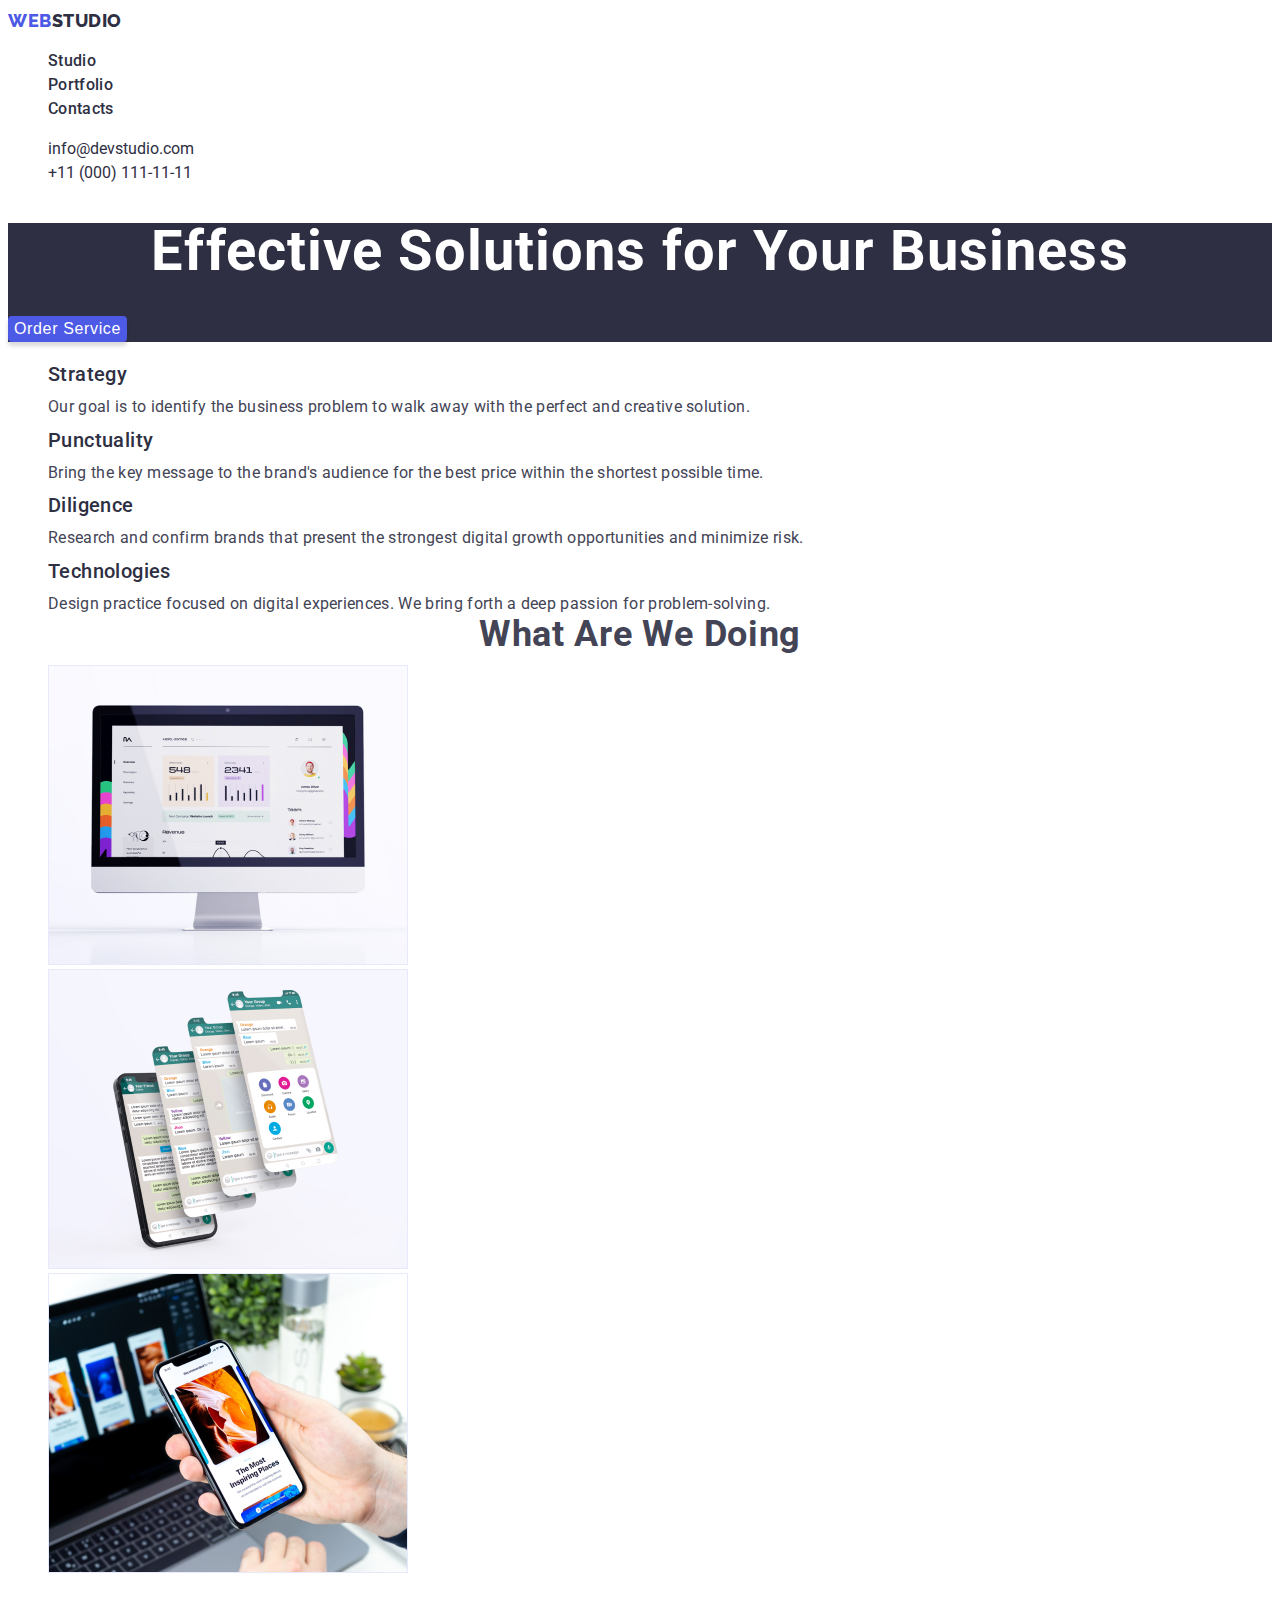
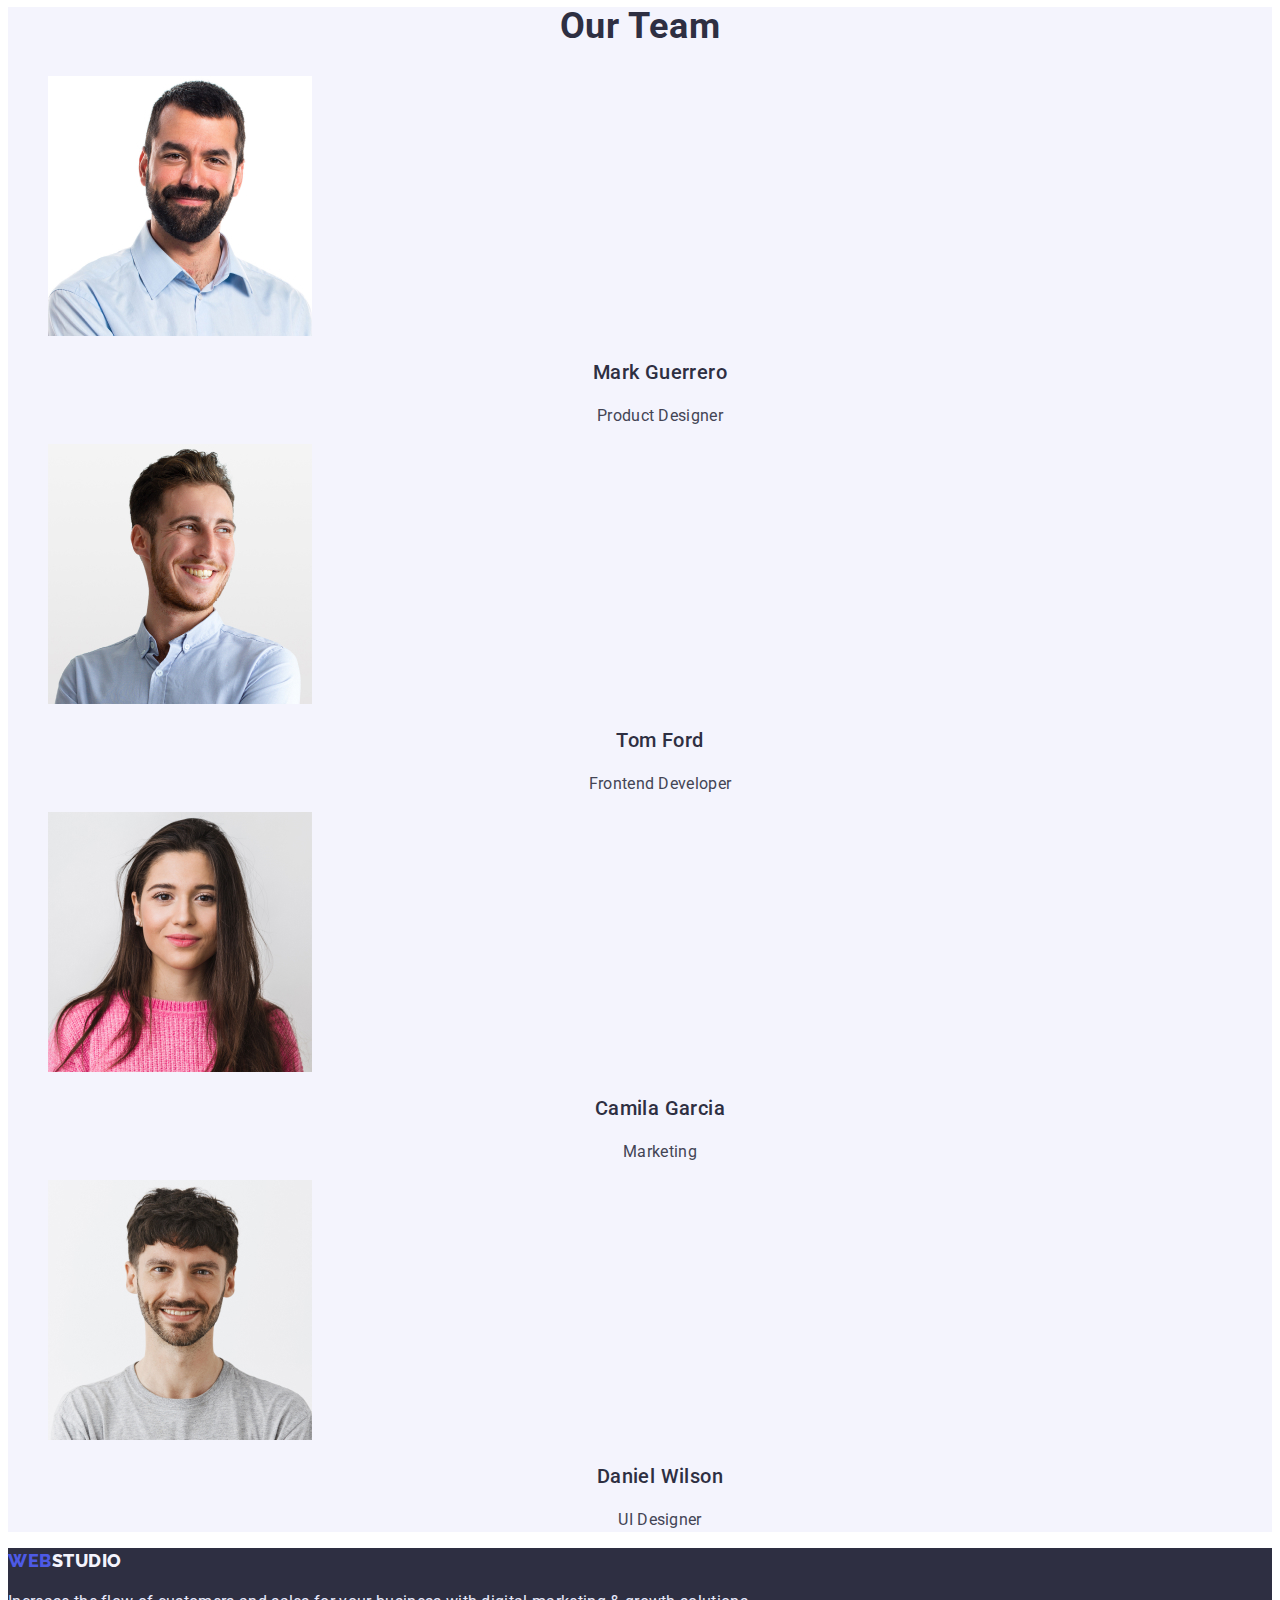
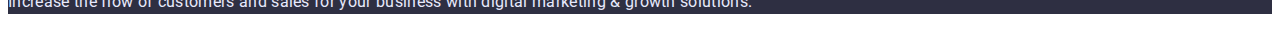
==== commit 39854805: "qwe" ====
--- a/index.html
+++ b/index.html
@@ -123,7 +123,7 @@
     </main>
     <footer class="footer">
       <a class="logo_footer" href="./index.html">Web<span class="logo_footer_span">Studio<span></a>
-      <p>
+      <p class="text_footer">
         Increase the flow of customers and sales for your business with digital
         marketing & growth solutions.
       </p>
--- a/css/style.css
+++ b/css/style.css
@@ -20,60 +20,64 @@
 button {
   cursor: pointer;
 }
-a{
+a {
   text-decoration: none;
 }
 .contacts {
   color: var(--dark);
   font-weight: 400;
-    font-size: 16px;
-    line-height: 1.5px;
-font-style: normal;
+  font-size: 16px;
+  line-height: 1.5;
+  font-style: normal;
 }
 .contacts:hover {
   color: var(--pressed-state);
 }
+.contacts:focus {
+  color: var(--pressed-state);
+}
 .head_nav {
   color: var(--dark);
-font-weight: 500;
-  font-size: 16px;
-  line-height: 1.5px;
+  font-weight: 500;
+  font-size: 16px;
+  line-height: 1.5;
   letter-spacing: 0.02em;
 }
 .head_nav:hover {
-  color: var(--primary-state);
+  color: var(--pressed-state);
+}
+.head_nav:focus {
+  color: var(--pressed-state);
 }
 .main_button {
   background: var(--light);
   color: var(--pressed-state);
   border: none;
   font-weight: 500;
-    font-size: 16px;
-    line-height: 1.5px;
-    align-items: center;
-    letter-spacing: 0.04em;
-  
+  font-size: 16px;
+  line-height: 1.5;
+  align-items: center;
+  letter-spacing: 0.04em;
 }
 .main_button:hover {
   background: var(--pressed-state);
   color: var(--light);
 }
+.main_button:focus {
+  background: var(--pressed-state);
+    color: var(--light);
+}
 .logo_header {
-font-size: 18px;
-  line-height: 1.4px;
- 
+  font-size: 18px;
+  line-height: 1.4;
+font-weight: 800;
+  font-family: Raleway;
   align-items: center;
   letter-spacing: 0.03em;
   text-transform: uppercase;
   color: var(--primary-brand);
 }
 .logo_header_span {
-  
-font-size: 18px;
-  line-height: 1.4px;
-  align-items: center;
-  letter-spacing: 0.03em;
-  text-transform: uppercase;
   color: var(--dark);
 }
 .order_service {
@@ -83,25 +87,28 @@
   border-radius: 4px;
   border: none;
   font-weight: 500;
-    font-size: 16px;
-    line-height: 1.5px;
-    align-items: center;
-    text-align: center;
-    letter-spacing: 0.04em;
-  
-    color: #FFFFFF;
+  font-size: 16px;
+  line-height: 1.5;
+  align-items: center;
+  text-align: center;
+  letter-spacing: 0.04em;
+
+  color: #ffffff;
 }
 .order_service:hover {
   background-color: var(--pressed-state);
 }
+.order_service:focus {
+background-color: var(--pressed-state);
+}
 .first_title {
-font-style: normal;
+  font-style: normal;
   font-weight: 700;
   font-size: 56px;
-  line-height: 1px;
-  text-align: center;
-  letter-spacing: 0.02em;
-  color:#fff;
+  line-height: 1;
+  text-align: center;
+  letter-spacing: 0.02em;
+  color: #fff;
 }
 .first_section {
   background: var(--hero-background);
@@ -111,21 +118,21 @@
 }
 .second_text {
   font-weight: 400;
-    font-size: 16px;
-    line-height: 1.5px;
-    letter-spacing: 0.02em;
+  font-size: 16px;
+  line-height: 1.5px;
+  letter-spacing: 0.02em;
   color: var(--text);
 }
 .second_title {
   font-weight: 500;
-    font-size: 20px;
-  line-height: 24px;
+  font-size: 20px;
+  line-height: 1.2;
   letter-spacing: 0.02em;
   color: var(--dark);
 }
 .thirt_title {
   font-weight: 700;
-    font-size: 36px;
+  font-size: 36px;
   line-height: 1.1px;
   text-align: center;
   letter-spacing: 0.02em;
@@ -136,8 +143,8 @@
 }
 .four_title {
   font-weight: 700;
-    font-size: 36px;
-  line-height: 1.1px;
+  font-size: 36px;
+  line-height: 1.1;
   text-align: center;
   letter-spacing: 0.02em;
   text-transform: capitalize;
@@ -145,50 +152,52 @@
 }
 .four_team_name {
   font-weight: 500;
-    font-size: 20px;
-  line-height: 1.2px;
+  font-size: 20px;
+  line-height: 1.2;
   text-align: center;
   letter-spacing: 0.02em;
   color: var(--dark);
 }
 .four_profesion {
   font-weight: 400;
-    font-size: 16px;
-  line-height: 1.5px;
+  font-size: 16px;
+  line-height: 1.5;
   text-align: center;
   letter-spacing: 0.02em;
   color: var(--text);
 }
 .logo_footer {
- 
-font-size: 18px;
-  line-height: 1.4px;
+  font-weight: 800;
+    font-family: Raleway;
+  font-size: 18px;
+  line-height: 1.4;
   align-items: center;
   letter-spacing: 0.03em;
   text-transform: uppercase;
   color: var(--primary-brand);
 }
 .logo_footer_span {
-
-  font-size: 18px;
-    line-height: 1.4px;
-    align-items: center;
-    letter-spacing: 0.03em;
-    text-transform: uppercase;
   color: var(--light);
 }
 
 .portfolio_title {
   font-weight: 500;
-    font-size: 20px;
-  line-height: 1.2px;
+  font-size: 20px;
+  line-height: 1.2;
   letter-spacing: 0.02em;
   color: var(--dark);
 }
 .portfolio_text {
-font-weight: 400;
-  font-size: 16px;
-  line-height: 1.5px;
-  letter-spacing: 0.02em;
-  color: var(--text);
-}
+  font-weight: 400;
+  font-size: 16px;
+  line-height: 1.5;
+  letter-spacing: 0.02em;
+  color: var(--text);
+}
+.text_footer{
+  font-weight: 400;
+    font-size: 16px;
+    line-height: 1.5;
+    letter-spacing: 0.02em;
+    color: var(--accent);
+}
